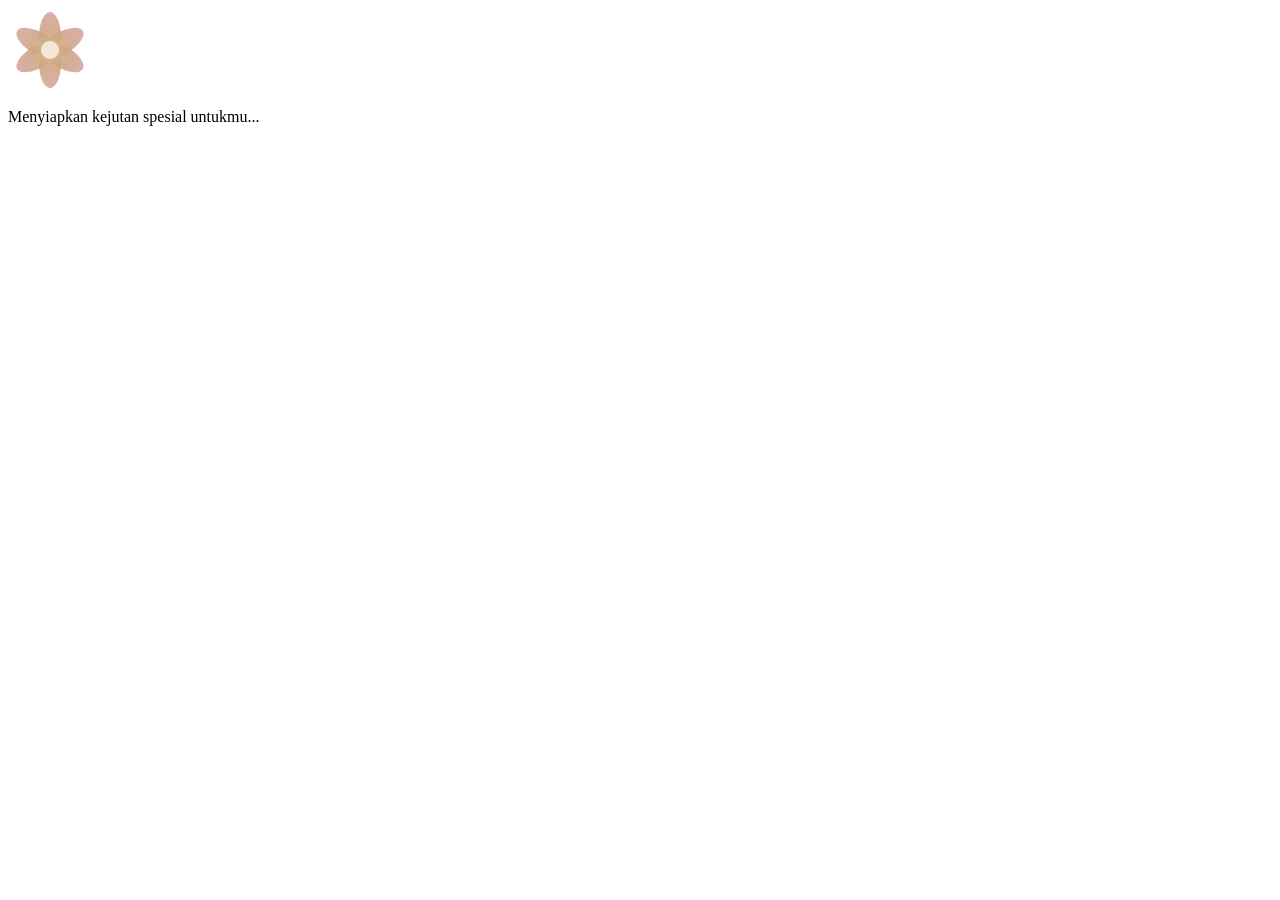
==== index.html @ d64e865a "first commit" ====
<!DOCTYPE html>
<html lang="id">
<head>
<meta charset="UTF-8" />
<meta name="viewport" content="width=device-width, initial-scale=1.0, maximum-scale=1" />
<title>Kejutan Ulang Tahun</title>

<!-- Tailwind via CDN -->
<script src="https://cdn.tailwindcss.com"></script>
<script>
  tailwind.config = {
    theme: {
      extend: {
        colors: {
          bgdark: '#241D18',
          carddark: '#332A23',
          cream: '#F3E8D8',
          rose: '#D6A6A0',
          sage: '#A9B99A',
          gold: '#C9A66B'
        },
        fontFamily: {
          display: ['"Cormorant Garamond"', 'serif'],
          body: ['"Nunito"', 'sans-serif']
        }
      }
    }
  }
</script>

<link rel="preconnect" href="https://fonts.googleapis.com">
<link href="https://fonts.googleapis.com/css2?family=Cormorant+Garamond:wght@500;600;700&family=Nunito:wght@400;600;700&family=Caveat:wght@400;500;600&display=swap" rel="stylesheet">

<link rel="stylesheet" href="style.css" />
</head>

<body class="bg-bgdark text-cream font-body min-h-screen overflow-x-hidden">

  <!-- ========== 1. LOADING SCREEN ========== -->
  <section id="loading-screen" class="fixed inset-0 z-50 flex flex-col items-center justify-center bg-bgdark">
    <div class="flower-loader">
      <span class="petal"></span>
      <span class="petal"></span>
      <span class="petal"></span>
      <span class="petal"></span>
      <span class="petal"></span>
      <span class="petal"></span>
      <span class="flower-center"></span>
    </div>
    <p class="mt-8 font-display italic text-lg sm:text-xl text-cream/80 tracking-wide fade-text">
      Menyiapkan kejutan spesial untukmu...
    </p>
  </section>

  <!-- ========== 2. HALAMAN PASSWORD ========== -->
  <section id="password-page" class="hidden-section fixed inset-0 z-40 flex items-center justify-center px-6">
    <div class="w-full max-w-sm bg-carddark border border-gold/30 rounded-3xl shadow-2xl px-7 py-10 sm:px-10 sm:py-12 text-center" id="password-card">
      <div class="mx-auto mb-5 w-12 h-12 flex items-center justify-center">
        <svg viewBox="0 0 48 48" class="w-10 h-10 text-rose" fill="none" stroke="currentColor" stroke-width="1.5">
          <path d="M24 4c-8 6-8 14 0 20 8-6 8-14 0-20Z" fill="currentColor" opacity="0.25"/>
          <path d="M24 24v20" stroke-linecap="round"/>
          <path d="M24 24c-6-4-14-2-16 4 6 4 12 2 16-4Z" fill="currentColor" opacity="0.35"/>
          <path d="M24 24c6-4 14-2 16 4-6 4-12 2-16-4Z" fill="currentColor" opacity="0.35"/>
        </svg>
      </div>

      <h1 class="font-display text-2xl sm:text-3xl font-semibold text-cream mb-2">Ada Sesuatu di Sini</h1>
      <p class="text-sm text-cream/60 mb-8">Masukkan kata kunci untuk membuka kejutannya</p>

      <form id="password-form" class="pin-container" autocomplete="off">
        <!-- Indikator PIN -->
        <div class="pin-display" dir="ltr">
          <div class="pin-dot"></div>
          <div class="pin-dot"></div>
          <div class="pin-dot"></div>
          <div class="pin-dot"></div>
          <div class="pin-dot"></div>
          <div class="pin-dot"></div>
        </div>

        <!-- Numpad Kustom -->
        <div class="numpad-grid">
          <button type="button" class="numpad-btn" data-val="1">1</button>
          <button type="button" class="numpad-btn" data-val="2">2</button>
          <button type="button" class="numpad-btn" data-val="3">3</button>
          <button type="button" class="numpad-btn" data-val="4">4</button>
          <button type="button" class="numpad-btn" data-val="5">5</button>
          <button type="button" class="numpad-btn" data-val="6">6</button>
          <button type="button" class="numpad-btn" data-val="7">7</button>
          <button type="button" class="numpad-btn" data-val="8">8</button>
          <button type="button" class="numpad-btn" data-val="9">9</button>
          <div class="numpad-cell-empty" aria-hidden="true"></div>
          <button type="button" class="numpad-btn" data-val="0">0</button>
          <button type="button" class="numpad-btn action-btn" id="btn-backspace" aria-label="Hapus angka">
            <!-- Ikon Backspace sederhana -->
            <svg width="22" height="22" viewBox="0 0 24 24" fill="none" stroke="currentColor" stroke-width="2" stroke-linecap="round" stroke-linejoin="round">
              <path d="M21 4H8l-7 8 7 8h13a2 2 0 0 0 2-2V6a2 2 0 0 0-2-2z"></path>
              <line x1="18" y1="9" x2="12" y2="15"></line>
              <line x1="12" y1="9" x2="18" y2="15"></line>
            </svg>
          </button>
        </div>

        <button type="submit" class="pin-submit-btn">
          Buka
        </button>
      </form>

      <p id="password-error" class="mt-4 text-sm text-rose/80 opacity-0 transition-opacity duration-200">
        Kata kunci belum tepat, coba lagi ya.
      </p>
    </div>
  </section>

  <!-- ========== 3. HALAMAN UTAMA (MAIN MENU) ========== -->
  <section id="main-page" class="hidden-section fixed inset-0 z-30 flex items-center justify-center px-6">
    <div class="w-full max-w-md bg-carddark border border-gold/30 rounded-3xl shadow-2xl px-6 py-10 sm:px-10 sm:py-12 text-center">
      <p class="uppercase tracking-[0.3em] text-xs text-sage/70 mb-2">Selamat Datang</p>
      <h1 class="font-display text-3xl sm:text-4xl font-semibold text-cream mb-1">Untukmu, Hari Ini</h1>
      <div class="w-16 h-px bg-gold/40 mx-auto my-6"></div>

      <div class="grid grid-cols-3 gap-3 sm:gap-5">

        <button data-menu="kalender" class="menu-icon group">
          <span class="menu-icon-circle">
            <svg viewBox="0 0 24 24" class="w-6 h-6 sm:w-7 sm:h-7" fill="none" stroke="currentColor" stroke-width="1.6">
              <rect x="3.5" y="5" width="17" height="15" rx="2.5"/>
              <path d="M3.5 9.5h17" stroke-linecap="round"/>
              <path d="M8 3v3M16 3v3" stroke-linecap="round"/>
            </svg>
          </span>
          <span class="menu-label">Kalender</span>
        </button>

        <button data-menu="galeri" class="menu-icon group">
          <span class="menu-icon-circle">
            <svg viewBox="0 0 24 24" class="w-6 h-6 sm:w-7 sm:h-7" fill="none" stroke="currentColor" stroke-width="1.6">
              <rect x="3.5" y="4.5" width="17" height="15" rx="2.5"/>
              <circle cx="9" cy="10" r="1.8"/>
              <path d="M4 17l5-5 4 4 3-3 4 4" stroke-linecap="round" stroke-linejoin="round"/>
            </svg>
          </span>
          <span class="menu-label">Galeri</span>
        </button>

        <button data-menu="pesan" class="menu-icon group">
          <span class="menu-icon-circle">
            <svg viewBox="0 0 24 24" class="w-6 h-6 sm:w-7 sm:h-7" fill="none" stroke="currentColor" stroke-width="1.6">
              <path d="M4 6.5h16v10.5a1 1 0 0 1-1 1H8l-4 3.5V6.5Z" stroke-linejoin="round"/>
              <path d="M7.5 10.5h9M7.5 13.5h6" stroke-linecap="round"/>
            </svg>
          </span>
          <span class="menu-label">Pesan</span>
        </button>

      </div>
    </div>
  </section>

  <!-- ========== 4. SECTION CAKE (KALENDER: KUE & WISHES) ========== -->
  <section id="section-cake" class="hidden-section fixed inset-0 z-40 flex flex-col items-center justify-center px-6 cake-stage-bg overflow-hidden">

    <!-- Overlay gelap saat hold (dikontrol JS via --dim-opacity) -->
    <div id="cake-dim-overlay"></div>

    <button id="back-to-menu-btn" class="back-btn" type="button" aria-label="Kembali ke menu">
      <svg viewBox="0 0 24 24" class="w-5 h-5" fill="none" stroke="currentColor" stroke-width="2">
        <path d="M15 18l-6-6 6-6" stroke-linecap="round" stroke-linejoin="round"/>
      </svg>
      <span>Kembali</span>
    </button>

    <!-- Lapisan kelopak bunga full-screen (dipakai ulang untuk efek wish) -->
    <div id="petals-layer" class="petals-layer" aria-hidden="true"></div>

    <!-- Panggung kue + lilin (jadi target tekan-tahan) -->
    <div class="cake-stage" id="hold-target">
      <img id="cake-img" src="kue.png" alt="Kue ulang tahun" class="cake-image" />
      <div id="cake-fallback" class="cake-fallback hidden-section" aria-hidden="true">🎂</div>

      <div class="candle-wrap">
        <div id="candle-flame" class="candle-flame"></div>
        <svg id="hold-ring" class="hold-ring" viewBox="0 0 64 64" aria-hidden="true">
          <circle class="hold-ring-track" cx="32" cy="32" r="27" />
          <circle id="hold-ring-progress" class="hold-ring-progress" cx="32" cy="32" r="27" />
        </svg>
      </div>
    </div>

    <!-- Prompt tekan & tahan / status gagal -->
    <p id="hold-hint" class="hold-hint hidden-section">👆 Tekan &amp; tahan lilinnya sampai padam</p>

  </section>

  <!-- ========== 4b. SECTION BLOWN (TEKS SETELAH LILIN PADAM) ========== -->
  <section id="section-blown" class="hidden-section fixed inset-0 z-40 flex flex-col items-center justify-center blown-bg">
    <p id="blown-text-screen" class="blown-text-screen">Yeyyy apinya padam! 🎉</p>
  </section>

  <!-- ========== 4c. SECTION WISH (PILIH PERMOHONAN) ========== -->
  <section id="section-wish" class="hidden-section fixed inset-0 z-40 wish-bg overflow-y-auto" style="position:relative">

    <button id="wish-back-btn" class="back-btn" type="button" aria-label="Kembali ke menu">
      <svg viewBox="0 0 24 24" class="w-5 h-5" fill="none" stroke="currentColor" stroke-width="2">
        <path d="M15 18l-6-6 6-6" stroke-linecap="round" stroke-linejoin="round"/>
      </svg>
      <span>Kembali</span>
    </button>

    <div class="wish-page-inner">
      <p class="wishes-eyebrow">Satu Permohonan</p>
      <h2 class="wishes-heading">Sekarang... pilih satu wish untuk tahun barumu.</h2>
      <div id="wishes-container" class="wish-tag-grid"></div>
    </div>

    <!-- Popup konfirmasi setelah wish dipilih -->
    <div id="wish-popup" class="wish-popup hidden-section">
      <p class="wish-popup-text">Wish diterima. Semoga pelan-pelan jadi nyata.</p>
    </div>
  </section>

  <!-- ========== 5. SECTION GALLERY (GALERI LOVE) ========== -->
  <section id="section-gallery" class="hidden-section fixed inset-0 z-40 gallery-bg overflow-hidden">

    <button id="gallery-back-btn" class="back-btn" type="button" aria-label="Kembali ke menu">
      <svg viewBox="0 0 24 24" class="w-5 h-5" fill="none" stroke="currentColor" stroke-width="2">
        <path d="M15 18l-6-6 6-6" stroke-linecap="round" stroke-linejoin="round"/>
      </svg>
      <span>Kembali</span>
    </button>

    <!-- Arena absolut tempat foto-foto bergerak membentuk hati -->
    <div id="gallery-heart-arena" class="gallery-heart-arena" aria-label="Galeri foto berbentuk hati"></div>

    <!-- Tipografi di bawah formasi hati -->
    <div id="gallery-caption" class="gallery-caption hidden-section">
      <p class="gallery-caption-eyebrow">Happy Birthday</p>
      <h2 class="gallery-caption-heading">Kamu.</h2>
      <p class="gallery-caption-sub">Hari ini kamu wajib dirayakan.</p>
    </div>

    <!-- Tombol ke Fase 4 (Pesan) -->
    <button id="gallery-letter-btn" class="gallery-letter-btn hidden-section" type="button">
      Ada satu surat buat kamu
      <svg viewBox="0 0 20 20" class="w-4 h-4 inline-block ml-1" fill="none" stroke="currentColor" stroke-width="2">
        <path d="M4 10h12M11 5l5 5-5 5" stroke-linecap="round" stroke-linejoin="round"/>
      </svg>
    </button>

  </section>

  <!-- ========== LIGHTBOX ========== -->
  <div id="lightbox" class="lightbox hidden-section" role="dialog" aria-modal="true" aria-label="Tampilan foto besar">
    <button id="lightbox-close" class="lightbox-close" type="button" aria-label="Tutup">
      <svg viewBox="0 0 24 24" class="w-6 h-6" fill="none" stroke="currentColor" stroke-width="2">
        <path d="M18 6L6 18M6 6l12 12" stroke-linecap="round"/>
      </svg>
    </button>
    <div class="lightbox-backdrop" id="lightbox-backdrop"></div>
    <img id="lightbox-img" class="lightbox-img" src="" alt="Foto diperbesar" />
  </div>

  <!-- ========== 6. SECTION MESSAGE (SURAT & PENUTUP) ========== -->
  <section id="section-message" class="hidden-section fixed inset-0 z-40 msg-bg overflow-y-auto">

    <button id="msg-back-btn" class="back-btn" type="button" aria-label="Kembali ke menu">
      <svg viewBox="0 0 24 24" class="w-5 h-5" fill="none" stroke="currentColor" stroke-width="2">
        <path d="M15 18l-6-6 6-6" stroke-linecap="round" stroke-linejoin="round"/>
      </svg>
      <span>Kembali</span>
    </button>

    <div class="msg-wrapper">

      <!-- Eyebrow label -->
      <p class="msg-eyebrow">Surat Kecil</p>

      <!-- Kertas surat vintage -->
      <article class="letter-paper" aria-label="Isi surat">
        <p class="letter-line">Hari ini mungkin cuma satu tanggal di kalender, tapi buat orang-orang yang sayang sama kamu, hari ini tetap punya arti.</p>

        <p class="letter-line">Kamu tumbuh jadi versi dirimu yang lebih kuat dari yang kamu sadari. Tiap kali kamu memilih untuk terus maju meskipun berat, itu bukan hal kecil — itu luar biasa.</p>

        <p class="letter-line">Semoga tahun ini kamu lebih sering ketawa, lebih jarang merasa sendirian, dan lebih banyak ketemu hal-hal baik yang selama ini kamu tunggu.</p>

        <p class="letter-line">Semoga kamu selalu punya alasan untuk tersenyum, bahkan di hari-hari yang terasa biasa saja. Dan kalau nggak ada alasannya — semoga kamu ingat bahwa kehadiranmu sendiri sudah cukup jadi alasannya.</p>

        <p class="letter-line">Terima kasih sudah tetap jadi kamu.</p>

        <p class="letter-sign">— Aku</p>
      </article>

      <!-- Kartu penutup dark -->
      <div class="closing-card">
        <p class="closing-card-eyebrow">Untuk Kamu</p>
        <h2 class="closing-card-heading">Happy Birthday, Kamu</h2>
        <p class="closing-card-from">dari Aku</p>
        <div class="closing-card-divider"></div>
        <p class="closing-card-body">Semoga wish yang kamu pilih tadi benar-benar menemukan jalannya tahun ini.</p>
        <!-- Dekorasi sudut -->
        <span class="closing-card-deco closing-card-deco--tl" aria-hidden="true"></span>
        <span class="closing-card-deco closing-card-deco--br" aria-hidden="true"></span>
      </div>

      <!-- Tombol buka bunga -->
      <button id="open-flower-btn" class="open-flower-btn" type="button">
        Buka bunga penutup 🌷
      </button>

      <!-- Tombol ulangi dari awal -->
      <button id="restart-btn" class="restart-btn" type="button">
        Ulangi dari Awal
      </button>

    </div>
  </section>

  <!-- ========== 7. MODAL BUKET BUNGA ========== -->
  <div id="flower-modal" class="flower-modal hidden-section" role="dialog" aria-modal="true" aria-label="Buket bunga penutup">
    <div class="flower-modal-backdrop" id="flower-modal-backdrop"></div>

    <div class="flower-modal-content">
      <!-- Buket bunga (placeholder — ganti src dengan gambar buket nyata) -->
      <div class="flower-bouquet-wrap">
        <img
          id="flower-img"
          src="buket.png"
          alt="Buket bunga"
          class="flower-bouquet-img"
          onerror="this.style.display='none';document.getElementById('flower-emoji').style.display='block'"
        />
        <div id="flower-emoji" class="flower-bouquet-emoji" style="display:none" aria-hidden="true">💐</div>
      </div>

      <!-- Card deskripsi bunga -->
      <div class="flower-info-card">
        <p class="flower-info-eyebrow">Persahabatan</p>
        <h3 class="flower-info-heading">Sunshine Friend untuk Kamu</h3>
        <p class="flower-info-desc">Bunga kecil penutup buat yang ulang tahun hari ini.</p>

        <div class="flower-tags">
          <span class="flower-tag"><strong>Sunflower</strong> · Loyalty</span>
          <span class="flower-tag"><strong>Yellow rose</strong> · Friendship</span>
          <span class="flower-tag"><strong>White daisy</strong> · Loyal love</span>
        </div>

        <p class="flower-tap-hint">Ketuk buketnya pelan-pelan ♡</p>
      </div>

      <!-- Tombol kembali ke surat / ulangi -->
      <div class="flower-modal-actions">
        <button id="flower-back-btn" class="flower-back-btn" type="button">
          Kembali ke surat
        </button>
        <button id="flower-restart-btn" class="flower-restart-btn" type="button">
          Ulangi dari Awal
        </button>
      </div>
    </div>
  </div>

  <!-- Overlay transisi antar scene (hitam fade in/out) -->
  <div id="scene-transition"></div>

  <script src="script.js"></script>
</body>
</html>
---- style.css ----
/* ==========================================================
   RESET / BASE
   ========================================================== */
* {
  box-sizing: border-box;
}

body {
  -webkit-tap-highlight-color: transparent;
}

/* Sembunyikan sesi non-aktif tanpa flash of unstyled content.
   Class ini dikontrol lewat JS: tambah/hapus 'hidden-section' */
.hidden-section {
  display: none !important;
}

/* Kelas bantu untuk transisi fade-in halus saat sesi dimunculkan */
.fade-in {
  animation: fadeIn 0.6s cubic-bezier(0.34, 1.56, 0.64, 1) forwards;
}

@keyframes fadeIn {
  from { opacity: 0; transform: translateY(12px) scale(0.98); }
  to   { opacity: 1; transform: translateY(0) scale(1); }
}

/* Transisi masuk section: spring overshoot */
.section-enter {
  animation: sectionEnter 0.55s cubic-bezier(0.34, 1.56, 0.64, 1) both;
}

@keyframes sectionEnter {
  from { opacity: 0; transform: scale(0.97) translateY(10px); }
  to   { opacity: 1; transform: scale(1) translateY(0); }
}

/* ==========================================================
   1. LOADING SCREEN — FLOWER SPINNER
   ========================================================== */
.flower-loader {
  position: relative;
  width: 84px;
  height: 84px;
  animation: spin 3s linear infinite;
}

.flower-loader .petal {
  position: absolute;
  top: 50%;
  left: 50%;
  width: 22px;
  height: 38px;
  background: linear-gradient(180deg, #D6A6A0 0%, #C9A66B 100%);
  border-radius: 50% 50% 50% 50% / 65% 65% 35% 35%;
  transform-origin: 50% 100%;
  opacity: 0.9;
  /* Each petal gets its own organic pulse — stagger applied per nth-child */
  animation: petalPulse 1.8s ease-in-out infinite;
}

/* Stagger delays: 80ms apart → flower feels alive, not mechanical */
.flower-loader .petal:nth-child(1) { transform: translate(-50%, -100%) rotate(0deg);   animation-delay: 0ms; }
.flower-loader .petal:nth-child(2) { transform: translate(-50%, -100%) rotate(60deg);  animation-delay: 80ms; }
.flower-loader .petal:nth-child(3) { transform: translate(-50%, -100%) rotate(120deg); animation-delay: 160ms; }
.flower-loader .petal:nth-child(4) { transform: translate(-50%, -100%) rotate(180deg); animation-delay: 240ms; }
.flower-loader .petal:nth-child(5) { transform: translate(-50%, -100%) rotate(240deg); animation-delay: 320ms; }
.flower-loader .petal:nth-child(6) { transform: translate(-50%, -100%) rotate(300deg); animation-delay: 400ms; }

/* Subtle scale + opacity pulse per petal — organic, not synchronised */
@keyframes petalPulse {
  0%, 100% { opacity: 0.65; filter: brightness(0.9); }
  50%       { opacity: 1;    filter: brightness(1.15); }
}

.flower-loader .flower-center {
  position: absolute;
  top: 50%;
  left: 50%;
  width: 18px;
  height: 18px;
  background: #F3E8D8;
  border-radius: 50%;
  transform: translate(-50%, -50%);
  box-shadow: 0 0 12px rgba(243, 232, 216, 0.5);
}

@keyframes spin {
  from { transform: rotate(0deg); }
  to   { transform: rotate(360deg); }
}

.fade-text {
  animation: breatheText 2s ease-in-out infinite;
}

@keyframes breatheText {
  0%, 100% { opacity: 0.6; }
  50%       { opacity: 1;   }
}

/* ==========================================================
   2. HALAMAN PASSWORD
   ========================================================== */

/* Background gradasi tema — konsisten dengan gallery/wish/message,
   supaya halaman password tidak terasa terpisah dari halaman lain */
#password-page {
  background: radial-gradient(ellipse at 50% 38%, #3a1f2a 0%, #1a0d14 50%, #0E0A08 100%);
}

/* Card password — glass gelap, serasi dengan gradasi di belakangnya */
#password-card {
  background: linear-gradient(160deg, rgba(58, 31, 42, 0.55) 0%, rgba(26, 13, 20, 0.7) 100%);
  backdrop-filter: blur(16px);
  -webkit-backdrop-filter: blur(16px);
  box-shadow:
    0 2px 8px rgba(0, 0, 0, 0.55),
    0 12px 40px rgba(0, 0, 0, 0.5),
    0 0 0 1px rgba(214, 166, 160, 0.14),
    inset 0 1px 0 rgba(255, 255, 255, 0.05);
  transition: box-shadow 0.3s cubic-bezier(0.65, 0, 0.35, 1);
  /* Padding fluid: tetap lega di layar sempit, tidak berlebihan di layar lebar */
  padding: clamp(1.75rem, 6vw, 3rem) clamp(1.25rem, 5vw, 2.5rem);
  /* Card entrance: scale+fade spring */
  animation: cardEntrance 0.55s cubic-bezier(0.34, 1.56, 0.64, 1) both;
}

@keyframes cardEntrance {
  from { opacity: 0; transform: scale(0.95) translateY(6px); }
  to   { opacity: 1; transform: scale(1)    translateY(0); }
}

/* Shake — 400ms, physically snappy easing */
#password-card.shake {
  animation: shake 0.4s cubic-bezier(0.36, 0.07, 0.19, 0.97) both;
}

@keyframes shake {
  0%        { transform: translateX(0); }
  15%       { transform: translateX(-9px); }
  30%       { transform: translateX(8px); }
  45%       { transform: translateX(-7px); }
  60%       { transform: translateX(6px); }
  75%       { transform: translateX(-4px); }
  90%       { transform: translateX(3px); }
  100%      { transform: translateX(0); }
}

/* Error glow ring on the card — fades out after shake */
#password-card.shake-error {
  box-shadow:
    0 2px 8px rgba(0, 0, 0, 0.55),
    0 12px 40px rgba(0, 0, 0, 0.5),
    0 0 0 2px rgba(214, 100, 100, 0.55),
    0 0 24px 4px rgba(214, 100, 100, 0.2),
    inset 0 1px 0 rgba(255, 255, 255, 0.05);
}

#password-error.show {
  opacity: 1;
}

/* Hapus highlight default di mobile */
button {
  outline: none;
}

/* ==========================================================
   2c. NUMPAD KUSTOM & INDIKATOR PIN
   ========================================================== */

/* Bungkus utama form: dot indikator di atas, numpad di bawah, lalu tombol submit.
   Ini yang memperbaiki bug lama — sebelumnya container ini "flex" (row) sehingga
   dot indikator dan numpad berjejer ke samping, bukan bertumpuk. */
.pin-container {
  display: flex;
  flex-direction: column;
  align-items: center;
  gap: clamp(1.5rem, 6vw, 2.25rem);
  width: 100%;
}

/* Indikator titik PIN */
.pin-display {
  display: flex;
  justify-content: center;
  align-items: center;
  gap: clamp(0.5rem, 2.5vw, 0.75rem);
  width: 100%;
}

.pin-dot {
  width: clamp(11px, 3.2vw, 14px);
  height: clamp(11px, 3.2vw, 14px);
  border: 1.5px solid rgba(214, 166, 160, 0.55);
  border-radius: 50%;
  background-color: rgba(214, 166, 160, 0.08);
  transition: all 0.2s cubic-bezier(0.34, 1.56, 0.64, 1);
}

/* Indikator Lingkaran (Terisi) — gradasi rose → gold, konsisten dengan aksen situs */
.pin-dot.filled {
  background: linear-gradient(135deg, #D6A6A0 0%, #C9A66B 100%);
  border-color: #D6A6A0;
  box-shadow: 0 0 10px 1px rgba(214, 166, 160, 0.5);
  transform: scale(1.15);
}

/* Grid numpad — lebar fluid, tidak pernah lebih lebar dari card, tidak pernah kepotong */
.numpad-grid {
  display: grid;
  grid-template-columns: repeat(3, 1fr);
  gap: clamp(0.65rem, 3vw, 1rem);
  width: min(100%, 300px);
  margin: 0 auto;
}

/* Tombol numpad — glass gelap serasi tema, bukan lagi kotak putih/pink */
.numpad-btn {
  aspect-ratio: 1 / 1;
  width: 100%;
  display: flex;
  justify-content: center;
  align-items: center;
  background: linear-gradient(150deg, rgba(255, 255, 255, 0.06) 0%, rgba(255, 255, 255, 0.02) 100%),
              rgba(20, 12, 16, 0.35);
  border: 1.5px solid rgba(214, 166, 160, 0.25);
  border-radius: 1rem;
  color: #F3E8D8;
  font-family: 'Nunito', sans-serif;
  font-size: clamp(1.1rem, 4.5vw, 1.35rem);
  font-weight: 600;
  cursor: pointer;
  -webkit-tap-highlight-color: transparent;
  transition:
    background 0.15s ease,
    border-color 0.15s ease,
    box-shadow 0.15s ease,
    transform 0.12s ease;
}

.numpad-btn:hover,
.numpad-btn:focus-visible {
  border-color: rgba(214, 166, 160, 0.6);
  box-shadow: 0 0 0 3px rgba(214, 166, 160, 0.12);
}

.numpad-btn:focus-visible {
  outline: none;
}

/* Efek tekan pada tombol */
.numpad-btn:active {
  background: linear-gradient(150deg, rgba(214, 166, 160, 0.22) 0%, rgba(214, 166, 160, 0.1) 100%);
  border-color: #D6A6A0;
  transform: scale(0.94);
  transition-duration: 0.08s;
}

.action-btn {
  color: #D6A6A0;
}

/* Sel kosong di grid (kiri tombol 0) — tidak perlu style, hanya menjaga posisi grid */
.numpad-cell-empty {
  aspect-ratio: 1 / 1;
}

/* Tombol submit "Buka" — dipisah dari markup form supaya bebas dari sisa util Tailwind lama */
.pin-submit-btn {
  width: 100%;
  background: linear-gradient(135deg, #D6A6A0 0%, #C9A66B 100%);
  color: #241D18;
  font-family: 'Nunito', sans-serif;
  font-weight: 700;
  font-size: 0.95rem;
  border: none;
  border-radius: 0.9rem;
  padding: 0.85rem 1rem;
  cursor: pointer;
  box-shadow: 0 8px 24px rgba(214, 166, 160, 0.25);
  transition: transform 0.15s cubic-bezier(0.34, 1.56, 0.64, 1), box-shadow 0.15s ease, opacity 0.15s ease;
}

.pin-submit-btn:hover,
.pin-submit-btn:focus-visible {
  transform: translateY(-1px);
  box-shadow: 0 10px 28px rgba(214, 166, 160, 0.35);
}

.pin-submit-btn:active {
  transform: scale(0.98);
  transition-duration: 0.08s;
}

.pin-submit-btn:focus-visible {
  outline: 2px solid #D6A6A0;
  outline-offset: 3px;
}

/* Layar sangat sempit (HP kecil, ~320-360px) — rapatkan sedikit tanpa memotong apa pun */
@media (max-width: 360px) {
  .numpad-grid {
    gap: 0.5rem;
  }
  .pin-container {
    gap: 1.25rem;
  }
}

/* ==========================================================
   3. HALAMAN UTAMA — MENU IKON
   ========================================================== */

/* Main menu card depth */
#main-page > div {
  backdrop-filter: blur(10px);
  -webkit-backdrop-filter: blur(10px);
  box-shadow:
    0 2px 8px rgba(0, 0, 0, 0.5),
    0 16px 48px rgba(0, 0, 0, 0.4),
    0 0 0 1px rgba(201, 166, 107, 0.1),
    inset 0 1px 0 rgba(255, 255, 255, 0.05);
}

.menu-icon {
  display: flex;
  flex-direction: column;
  align-items: center;
  gap: 0.5rem;
  background: transparent;
  border: none;
  cursor: pointer;
  padding: 0.5rem 0.25rem;
  color: #F3E8D8;
  font-family: inherit;
}

.menu-icon-circle {
  width: 56px;
  height: 56px;
  display: flex;
  align-items: center;
  justify-content: center;
  border-radius: 9999px;
  background: rgba(169, 185, 154, 0.12);
  border: 1px solid rgba(201, 166, 107, 0.35);
  color: #A9B99A;
  transition:
    transform 0.22s cubic-bezier(0.34, 1.56, 0.64, 1),
    background 0.18s cubic-bezier(0.65, 0, 0.35, 1),
    border-color 0.18s cubic-bezier(0.65, 0, 0.35, 1),
    color 0.18s cubic-bezier(0.65, 0, 0.35, 1),
    box-shadow 0.22s cubic-bezier(0.65, 0, 0.35, 1);
  /* Entrance: start hidden — stagger applied via nth-child below */
  opacity: 0;
  transform: translateY(10px) scale(0.88);
}

/* Staggered entrance for each icon — 100ms apart */
.menu-icon:nth-child(1) .menu-icon-circle { animation: menuIconIn 0.5s cubic-bezier(0.34, 1.56, 0.64, 1) 0.05s both; }
.menu-icon:nth-child(2) .menu-icon-circle { animation: menuIconIn 0.5s cubic-bezier(0.34, 1.56, 0.64, 1) 0.15s both; }
.menu-icon:nth-child(3) .menu-icon-circle { animation: menuIconIn 0.5s cubic-bezier(0.34, 1.56, 0.64, 1) 0.25s both; }

.menu-icon:nth-child(1) .menu-label { animation: menuLabelIn 0.4s cubic-bezier(0.34, 1.56, 0.64, 1) 0.12s both; }
.menu-icon:nth-child(2) .menu-label { animation: menuLabelIn 0.4s cubic-bezier(0.34, 1.56, 0.64, 1) 0.22s both; }
.menu-icon:nth-child(3) .menu-label { animation: menuLabelIn 0.4s cubic-bezier(0.34, 1.56, 0.64, 1) 0.32s both; }

@keyframes menuIconIn {
  from { opacity: 0; transform: translateY(10px) scale(0.88); }
  to   { opacity: 1; transform: translateY(0)    scale(1); }
}

@keyframes menuLabelIn {
  from { opacity: 0; transform: translateY(5px); }
  to   { opacity: 1; transform: translateY(0); }
}

@media (min-width: 640px) {
  .menu-icon-circle {
    width: 64px;
    height: 64px;
  }
}

.menu-icon:hover .menu-icon-circle,
.menu-icon:focus-visible .menu-icon-circle {
  background: rgba(214, 166, 160, 0.18);
  border-color: #D6A6A0;
  color: #D6A6A0;
  /* Scale up + subtle clockwise tilt + glow ring */
  transform: translateY(-3px) scale(1.06) rotate(3deg);
  box-shadow:
    0 0 0 4px rgba(214, 166, 160, 0.18),
    0 0 16px 2px rgba(214, 166, 160, 0.18),
    0 6px 14px rgba(0, 0, 0, 0.25);
}

.menu-icon:active .menu-icon-circle {
  transform: translateY(0) scale(0.94) rotate(-1deg);
  transition-duration: 0.08s;
}

.menu-label {
  font-size: 0.75rem;
  letter-spacing: 0.02em;
  color: rgba(243, 232, 216, 0.75);
  /* Hidden until stagger animation fires */
  opacity: 0;
}

.menu-icon:focus-visible {
  outline: 2px solid #D6A6A0;
  outline-offset: 4px;
  border-radius: 12px;
}

/* ==========================================================
   4. SECTION CAKE — STAGE, LILIN, WISHES
   ========================================================== */
.cake-stage-bg {
  background-color: rgba(8, 6, 5, 0.97);
  transition: background-color 1.4s cubic-bezier(0.65, 0, 0.35, 1);
  position: relative;
}

/* State "terang" — dipicu class .lit di #section-cake, tetap dalam
   palet tema (amber gelap), bukan putih polos, biar gak pecah identitas visual */
.cake-stage-bg.lit {
  background-color: #4A3524;
}

.back-btn {
  position: absolute;
  top: 1.25rem;
  left: 1.25rem;
  display: flex;
  align-items: center;
  gap: 0.35rem;
  background: rgba(51, 42, 35, 0.6);
  border: 1px solid rgba(201, 166, 107, 0.3);
  color: #F3E8D8;
  font-size: 0.8rem;
  padding: 0.45rem 0.9rem;
  border-radius: 9999px;
  cursor: pointer;
  transition:
    background 0.18s cubic-bezier(0.65, 0, 0.35, 1),
    border-color 0.18s cubic-bezier(0.65, 0, 0.35, 1),
    transform 0.18s cubic-bezier(0.34, 1.56, 0.64, 1),
    box-shadow 0.18s cubic-bezier(0.65, 0, 0.35, 1);
}

.back-btn:hover,
.back-btn:focus-visible {
  background: rgba(51, 42, 35, 0.9);
  border-color: #D6A6A0;
  transform: scale(1.04);
  box-shadow: 0 0 0 3px rgba(214, 166, 160, 0.15);
}

.back-btn:active {
  transform: scale(0.97);
  transition-duration: 0.08s;
}

.cake-stage {
  position: relative;
  width: min(70vw, 220px);
  aspect-ratio: 1 / 1;
  display: flex;
  align-items: center;
  justify-content: center;
  margin-bottom: 2rem;
}

.cake-image {
  width: 100%;
  height: 100%;
  object-fit: contain;
  filter: brightness(0.55);
  transition: filter 1.4s ease;
}

.cake-stage-bg.lit .cake-image {
  filter: brightness(1);
}

.cake-fallback {
  font-size: 5rem;
  line-height: 1;
  filter: brightness(0.55);
  transition: filter 1.4s ease;
}

.cake-stage-bg.lit .cake-fallback {
  filter: brightness(1);
}

/* Lilin menyala — dibuat CSS murni, gak bergantung ke aset gambar.
   Diposisikan center di dalam .candle-wrap, sejajar dengan hold-ring. */
.candle-flame {
  position: absolute;
  top: 50%;
  left: 50%;
  width: 12px;
  height: 22px;
  /* Perbaikan: Set origin ke bawah agar api tidak membesar dari tengah */
  transform-origin: 50% 90%; 
  transform: translate(-50%, -50%) scale(0.6);
  background: radial-gradient(circle at 50% 30%, #FFE9B0 0%, #F3A93E 45%, #C9A66B 100%);
  border-radius: 50% 50% 50% 50% / 65% 65% 35% 35%;
  opacity: 0;
  transition: opacity 0.5s ease, transform 0.5s ease;
  box-shadow: 0 0 14px 4px rgba(243, 169, 62, 0.55);
  z-index: 1;
}

.candle-flame.visible {
  opacity: 1;
  transform: translate(-50%, -50%) scale(1);
  /* Perbaikan: Durasi dibuat sedikit lebih tidak beraturan */
  animation: flicker 1.4s ease-in-out infinite alternate;
}

@keyframes flicker {
  0%   { transform: translate(-50%, -50%) scale(1, 1) skewX(0deg) rotate(0deg); opacity: 1; }
  25%  { transform: translate(-50%, -50%) scale(0.95, 1.1) skewX(-2deg) rotate(-1deg); opacity: 0.9; box-shadow: 0 0 16px 5px rgba(243, 169, 62, 0.6); }
  50%  { transform: translate(-50%, -50%) scale(1.05, 0.95) skewX(3deg) rotate(1deg); opacity: 1; box-shadow: 0 0 12px 3px rgba(243, 169, 62, 0.5); }
  75%  { transform: translate(-50%, -50%) scale(0.98, 1.08) skewX(-1deg) rotate(2deg); opacity: 0.85; box-shadow: 0 0 18px 6px rgba(243, 169, 62, 0.65); }
  100% { transform: translate(-50%, -50%) scale(1, 1) skewX(1deg) rotate(-1deg); opacity: 1; box-shadow: 0 0 14px 4px rgba(243, 169, 62, 0.55); }
}

/* Api saat ditiup — condong ke kanan, meregang, makin transparan */
.candle-flame.blowing {
  animation: blowFlame 0.18s ease-out forwards !important;
  transform-origin: bottom center;
}

@keyframes blowFlame {
  0%   { transform: translate(-50%, -50%) scale(1, 1) skewX(0deg); opacity: 1; }
  40%  { transform: translate(-40%, -55%) scale(1.5, 0.7) skewX(-18deg); opacity: 0.85; }
  70%  { transform: translate(-35%, -60%) scale(1.9, 0.45) skewX(-28deg); opacity: 0.6; }
  100% { transform: translate(-30%, -65%) scale(2.2, 0.25) skewX(-35deg); opacity: 0.35; }
}

/* Api padam — shrink dan hilang */
.candle-flame.extinguishing {
  animation: extinguish 0.45s ease-out forwards !important;
}

@keyframes extinguish {
  0%   { transform: translate(-50%, -50%) scale(1, 1); opacity: 1; }
  30%  { transform: translate(-42%, -58%) scale(1.8, 0.3) skewX(-30deg); opacity: 0.7; }
  65%  { transform: translate(-50%, -50%) scale(0.4, 0.15); opacity: 0.3; }
  100% { transform: translate(-50%, -50%) scale(0, 0); opacity: 0; }
}

/* Partikel percikan api saat ditiup */
.fire-spark {
  position: absolute;
  border-radius: 50%;
  pointer-events: none;
  transform-origin: center center;
  animation: sparkFly var(--dur, 0.55s) ease-out forwards;
}

@keyframes sparkFly {
  0%   { transform: translate(0, 0) scale(1); opacity: 1; }
  40%  { transform: translate(calc(var(--tx) * 0.7), calc(var(--ty) * 1.2)) scale(0.85); opacity: 0.9; } /* Apex / Puncak */
  85%  { transform: translate(calc(var(--tx) * 1.1), calc(var(--ty) * 0.4)) scale(0.4); opacity: 0.4; } /* Mulai jatuh */
  100% { transform: translate(calc(var(--tx) * 1.2), calc(var(--ty) * 0.1 + 10px)) scale(0.1); opacity: 0; }
}

/* Asap kecil setelah api padam */
.smoke-puff {
  position: absolute;
  left: 50%;
  border-radius: 50%;
  background: rgba(243, 232, 216, 0.55);
  pointer-events: none;
  transform: translateX(-50%);
  animation: smokeRise var(--dur, 1.1s) ease-out forwards;
}

@keyframes smokeRise {
  0%   { transform: translateX(-50%) translateY(0) scale(0.4); opacity: 0.8; }
  35%  { transform: translateX(calc(-50% + var(--dx, 6px))) translateY(-20px) scale(0.9); opacity: 0.6; }
  70%  { transform: translateX(calc(-50% + var(--dx, 12px) * 1.5)) translateY(-45px) scale(1.4); opacity: 0.25; }
  100% { transform: translateX(calc(-50% + var(--dx, 18px) * 2)) translateY(-65px) scale(2); opacity: 0; }
}

.candle-wrap {
  position: absolute;
  top: 6%;
  left: 50%;
  transform: translateX(-50%);
  width: 64px;
  height: 64px;
}

/* touch-action: none supaya gesture tekan-tahan gak memicu scroll di mobile */
.cake-stage {
  touch-action: none;
  cursor: pointer;
  /* Efek membesar saat hold — dikendalikan via CSS custom property --cake-scale */
  transition: transform 0.15s ease;
  transform: scale(var(--cake-scale, 1));
}

/* Overlay gelap yang menutup seluruh section-cake saat hold.
   Opacity dikontrol via --dim-opacity di JS */
#cake-dim-overlay {
  position: absolute;
  inset: 0;
  background: #000;
  opacity: var(--dim-opacity, 0);
  pointer-events: none;
  z-index: 2;
  transition: opacity 0.1s linear;
}

/* Ring progres tekan-tahan, melingkari lilin seperti pada referensi */
.hold-ring {
  position: absolute;
  inset: 0;
  transform: rotate(-90deg);
  opacity: 0;
  transition: opacity 0.3s ease;
}

.cake-stage-bg.lit .hold-ring {
  opacity: 1;
}

.hold-ring-track {
  fill: none;
  stroke: rgba(243, 232, 216, 0.15);
  stroke-width: 2;
}

.hold-ring-progress {
  fill: none;
  stroke: #D6A6A0;
  stroke-width: 2.5;
  stroke-linecap: round;
  stroke-dasharray: 169.6;
  stroke-dashoffset: 169.6;
  /* Perbaikan: Glow transisi dikendalikan var(--hold-progress) dari JS */
  filter: drop-shadow(0 0 calc(var(--hold-progress, 0) * 12px) #D6A6A0);
  transition: filter 0.1s linear; 
}

.hold-hint {
  margin-top: 1.5rem;
  font-size: 0.9rem;
  color: rgba(243, 232, 216, 0.8);
  text-align: center;
  transition: color 0.2s ease;
  position: relative;
  z-index: 3; /* di atas overlay dim */
}

.hold-hint.warning {
  color: #D6A6A0;
}

.blown-text {
  margin-top: 1.5rem;
  font-family: 'Cormorant Garamond', serif;
  font-style: italic;
  font-size: 1.4rem;
  color: #F3E8D8;
  animation: fadeIn 0.5s ease;
}

/* Wishes — eyebrow + heading + grid 2 kolom di HP, 4 kolom di layar lebih lebar */
.wishes-wrapper {
  text-align: center;
  animation: fadeIn 0.6s ease;
  max-width: 460px;
}

.wishes-eyebrow {
  text-transform: uppercase;
  letter-spacing: 0.3em;
  font-size: 0.7rem;
  color: rgba(214, 166, 160, 0.85);
  margin-bottom: 0.5rem;
}

.wishes-heading {
  font-family: 'Cormorant Garamond', serif;
  font-size: clamp(1.2rem, 4vw, 1.6rem);
  color: #F3E8D8;
  margin-bottom: 1.75rem;
  line-height: 1.4;
}

.wishes-container {
  display: grid;
  grid-template-columns: repeat(2, 1fr);
  gap: 0.9rem;
  width: 100%;
}

@media (min-width: 480px) {
  .wishes-container {
    grid-template-columns: repeat(4, 1fr);
  }
}

.wish-card {
  position: relative;
  background: #332A23;
  border: 1px solid rgba(201, 166, 107, 0.4);
  border-radius: 12px;
  padding: 1rem 0.6rem 0.8rem;
  color: #F3E8D8;
  font-size: 0.75rem;
  text-align: center;
  cursor: pointer;
  transition: opacity 0.5s ease, transform 0.5s ease, filter 0.5s ease;
}

.wish-card::before {
  content: '';
  position: absolute;
  top: -6px;
  left: 50%;
  transform: translateX(-50%);
  width: 10px;
  height: 10px;
  border-radius: 50%;
  background: #241D18;
  border: 1px solid rgba(201, 166, 107, 0.5);
}

.wish-card:hover,
.wish-card:focus-visible {
  transform: translateY(-2px);
  border-color: #D6A6A0;
}

/* Card yang TIDAK dipilih — jadi redup & non-interaktif begitu satu wish diambil */
.wish-card.dimmed {
  opacity: 0.3;
  filter: grayscale(40%);
  pointer-events: none;
  transform: none;
}

/* Card yang DIPILIH — melayang naik dan menetap redup di dekat popup */
.wish-card.selected-float {
  animation: floatUp 0.9s ease forwards;
  pointer-events: none;
  border-color: #D6A6A0;
}

@keyframes floatUp {
  0% {
    transform: translateY(0) scale(1);
    opacity: 1;
  }
  100% {
    transform: translateY(-70px) scale(0.85);
    opacity: 0.55;
  }
}

/* Popup konfirmasi wish, dibungkus box (bukan teks polos) */
.wish-popup {
  position: absolute;
  top: 18%;
  left: 50%;
  transform: translateX(-50%);
  z-index: 3;
  animation: fadeIn 0.5s ease;
}

.wish-popup-text {
  font-size: 0.9rem;
  color: #F3E8D8;
  text-align: center;
  background: rgba(36, 29, 24, 0.75);
  border: 1px solid rgba(214, 166, 160, 0.5);
  border-radius: 9999px;
  padding: 0.75rem 1.5rem;
  white-space: nowrap;
}

/* Lapisan kelopak bunga — full screen, dipakai lagi begitu wish dipilih */
.petals-layer {
  position: absolute;
  inset: 0;
  z-index: 1;
  pointer-events: none;
  overflow: hidden;
}

.petal-fall {
  position: absolute;
  top: -5%;
  width: 12px;
  height: 12px;
  background: radial-gradient(circle at 30% 30%, #D6A6A0, #C97C87);
  border-radius: 50% 0 50% 50%;
  opacity: 0.85;
  animation-name: petalFall;
  /* linear removed — now uses ease-in-out for organic feel */
  animation-timing-function: cubic-bezier(0.45, 0.05, 0.55, 0.95);
  animation-fill-mode: forwards;
}

/* Continuous ambient petals — no fill-mode: forwards, loop forever */
.petal-fall.ambient {
  animation-fill-mode: none;
  animation-iteration-count: infinite;
  animation-timing-function: cubic-bezier(0.45, 0.05, 0.55, 0.95);
}

@keyframes petalFall {
  0% {
    transform: translateY(0) translateX(0) rotate(0deg) scale(1);
    opacity: 0.9;
  }
  30% {
    transform: translateY(30vh) translateX(calc(var(--drift, 40px) * 0.4)) rotate(90deg) scale(0.95);
    opacity: 0.75;
  }
  70% {
    transform: translateY(80vh) translateX(calc(var(--drift, 40px) * 0.8)) rotate(250deg) scale(0.85);
    opacity: 0.4;
  }
  100% {
    transform: translateY(115vh) translateX(var(--drift, 40px)) rotate(320deg) scale(0.7);
    opacity: 0;
  }
}

/* ==========================================================
   ACCESSIBILITY — reduced motion
   ========================================================== */
@media (prefers-reduced-motion: reduce) {
  .flower-loader,
  .flower-loader .petal,
  .fade-text,
  .fade-in,
  .section-enter,
  .scene-reveal,
  #password-card,
  #password-card.shake,
  #password-input:focus,
  .candle-flame.visible,
  .petal-fall,
  .petal-fall.ambient,
  .wish-card.selected-float {
    animation: none !important;
  }

  /* Reset stagger delays under reduced motion */
  .flower-loader .petal:nth-child(1),
  .flower-loader .petal:nth-child(2),
  .flower-loader .petal:nth-child(3),
  .flower-loader .petal:nth-child(4),
  .flower-loader .petal:nth-child(5),
  .flower-loader .petal:nth-child(6) {
    animation-delay: 0ms !important;
    opacity: 0.9;
  }

  .petal-fall {
    display: none;
  }

  .wish-card.selected-float {
    opacity: 0.55;
    border-color: #D6A6A0;
  }
}

/* ==========================================================
   5. SECTION GALLERY — LOVE HEART FORMATION
   ========================================================== */
.gallery-bg {
  background: radial-gradient(ellipse at 50% 35%, #3a1f2a 0%, #1a0d14 50%, #0E0A08 100%);
  display: flex;
  flex-direction: column;
  align-items: center;
  justify-content: flex-start;
  padding-top: 3.5rem;
  padding-bottom: 5rem;
  overflow-y: auto;
  position: relative;
}

/* Arena absolut — tile diposisikan di dalam sini */
.gallery-heart-arena {
  position: relative;
  width: min(85vw, 420px);
  /* Rasio 5 kolom : 5 baris = 1:1 */
  aspect-ratio: 1 / 1;
  flex-shrink: 0;
}

/* ── Setiap tile foto ── */
.heart-tile {
  position: absolute;
  border-radius: 10px;
  overflow: hidden;
  cursor: pointer;
  /* Posisi awal sebelum animasi: di luar layar + sedikit kecil */
  transform: translate(var(--ox, 0px), var(--oy, 0px)) rotate(var(--rot, 0deg)) scale(0.55);
  opacity: 0;
  /* Transisi ke posisi hati — spring overshoot */
  transition:
    transform 0.85s cubic-bezier(0.34, 1.56, 0.64, 1),
    opacity   0.55s cubic-bezier(0.65, 0, 0.35, 1),
    box-shadow 0.2s cubic-bezier(0.65, 0, 0.35, 1);
  will-change: transform, opacity;
  /* Layered shadow: tajam dekat + lembut jauh */
  box-shadow:
    0 2px 6px rgba(0, 0, 0, 0.6),
    0 8px 28px rgba(0, 0, 0, 0.45),
    0 0 0 1px rgba(214, 166, 160, 0.18);
  /* z-index default; tile hover naik */
  z-index: 1;
}

/* State aktif — tile sudah di posisi hati, lanjut idle drift */
.heart-tile.in-place {
  transform: translate(0, 0) rotate(var(--rot, 0deg)) scale(1);
  opacity: 1;
  /* Gentle idle float after arriving */
  animation: tileIdleDrift var(--idle-dur, 4s) ease-in-out var(--idle-delay, 0s) infinite;
}

@keyframes tileIdleDrift {
  0%, 100% { transform: translate(0, 0) rotate(var(--rot, 0deg)) scale(1) translateY(0); }
  50%       { transform: translate(0, 0) rotate(var(--rot, 0deg)) scale(1) translateY(calc(var(--idle-amp, -3px))); }
}

.heart-tile:hover,
.heart-tile:focus-visible {
  transform: translate(0, 0) rotate(var(--rot, 0deg)) scale(1.1) !important;
  box-shadow:
    0 4px 12px rgba(0, 0, 0, 0.5),
    0 12px 36px rgba(214, 166, 160, 0.3),
    0 0 0 2px rgba(214, 166, 160, 0.55);
  z-index: 10;
  animation-play-state: paused;
  transition:
    transform 0.18s cubic-bezier(0.34, 1.56, 0.64, 1),
    box-shadow 0.18s cubic-bezier(0.65, 0, 0.35, 1);
}

.heart-tile:active {
  transform: translate(0, 0) rotate(var(--rot, 0deg)) scale(1.04) !important;
  transition-duration: 0.08s;
}

.heart-tile:focus-visible {
  outline: 2px solid #D6A6A0;
  outline-offset: 2px;
}

/* Gambar di dalam tile */
.heart-tile-img {
  width: 100%;
  height: 100%;
  object-fit: cover;
  display: block;
  /* Fallback kalau gambar belum ada — gradient serasi tema */
  background: linear-gradient(135deg, #5c3040 0%, #3d1f2d 50%, #2a1520 100%);
}

/* Overlay frosted rose — efek glassy seperti di referensi */
.heart-tile-overlay {
  position: absolute;
  inset: 0;
  background: linear-gradient(
    160deg,
    rgba(214, 166, 160, 0.35) 0%,
    rgba(180, 100, 130, 0.18) 50%,
    rgba(90, 40, 60, 0.25) 100%
  );
  border-radius: inherit;
  pointer-events: none;
}

/* Sparkle ✦ di beberapa tile */
.heart-tile-sparkle {
  position: absolute;
  /* Posisi acak diatur via style inline di JS */
  top: 50%;
  left: 50%;
  transform: translate(-50%, -50%);
  font-size: 1.1rem;
  color: rgba(255, 255, 255, 0.9);
  text-shadow: 0 0 8px rgba(255, 255, 255, 0.7), 0 0 16px rgba(255, 220, 200, 0.5);
  pointer-events: none;
  animation: sparklePulse 2.4s ease-in-out infinite;
  animation-delay: var(--sp-delay, 0s);
}

@keyframes sparklePulse {
  0%, 100% { opacity: 0.5; transform: translate(-50%, -50%) scale(0.85); }
  50%       { opacity: 1;   transform: translate(-50%, -50%) scale(1.15); }
}

/* Tipografi caption di bawah hati — staggered reveal via JS */
.gallery-caption {
  text-align: center;
  margin-top: 1.75rem;
  padding: 0 1rem;
  /* No direct animation here; JS drives staggered per-child reveal */
}

/* Stagger reveal — applied per caption child via JS */
.caption-word {
  display: inline-block;
  opacity: 0;
  transform: translateY(10px);
  transition:
    opacity 0.45s cubic-bezier(0.34, 1.56, 0.64, 1),
    transform 0.45s cubic-bezier(0.34, 1.56, 0.64, 1);
}

.caption-word.revealed {
  opacity: 1;
  transform: translateY(0);
}

.gallery-caption-eyebrow {
  font-family: 'Nunito', sans-serif;
  font-size: 0.72rem;
  text-transform: uppercase;
  letter-spacing: 0.3em;
  color: rgba(214, 166, 160, 0.75);
  margin-bottom: 0.25rem;
}

.gallery-caption-heading {
  font-family: 'Cormorant Garamond', serif;
  font-size: clamp(1.9rem, 7vw, 3rem);
  font-weight: 600;
  color: #F3E8D8;
  line-height: 1.1;
  margin-bottom: 0.4rem;
}

.gallery-caption-sub {
  font-family: 'Nunito', sans-serif;
  font-size: clamp(0.8rem, 2.4vw, 0.95rem);
  color: rgba(243, 232, 216, 0.6);
  font-style: italic;
}

/* Tombol surat */
.gallery-letter-btn {
  position: fixed;
  bottom: 1.5rem;
  right: 1.5rem;
  display: flex;
  align-items: center;
  gap: 0.4rem;
  background: rgba(36, 29, 24, 0.8);
  border: 1px solid rgba(214, 166, 160, 0.45);
  color: #F3E8D8;
  font-family: 'Nunito', sans-serif;
  font-size: 0.82rem;
  padding: 0.65rem 1.2rem;
  border-radius: 9999px;
  cursor: pointer;
  backdrop-filter: blur(6px);
  transition:
    background 0.18s cubic-bezier(0.65, 0, 0.35, 1),
    border-color 0.18s cubic-bezier(0.65, 0, 0.35, 1),
    transform 0.18s cubic-bezier(0.34, 1.56, 0.64, 1),
    box-shadow 0.18s cubic-bezier(0.65, 0, 0.35, 1);
  z-index: 10;
  /* Starts hidden; JS adds .revealed class after caption stagger */
  opacity: 0;
  transform: translateY(10px);
}

.gallery-letter-btn.revealed {
  opacity: 1;
  transform: translateY(0);
  transition:
    opacity 0.45s cubic-bezier(0.34, 1.56, 0.64, 1),
    transform 0.45s cubic-bezier(0.34, 1.56, 0.64, 1);
}

.gallery-letter-btn:hover,
.gallery-letter-btn:focus-visible {
  background: rgba(214, 166, 160, 0.18);
  border-color: #D6A6A0;
  transform: translateY(-2px) scale(1.04);
  box-shadow: 0 0 0 3px rgba(214, 166, 160, 0.15);
}

.gallery-letter-btn:focus-visible {
  outline: 2px solid #D6A6A0;
  outline-offset: 3px;
}

/* ==========================================================
   LIGHTBOX
   ========================================================== */
.lightbox {
  position: fixed;
  inset: 0;
  z-index: 60;
  display: flex;
  align-items: center;
  justify-content: center;
  animation: fadeIn 0.22s cubic-bezier(0.65, 0, 0.35, 1) forwards;
}

.lightbox-backdrop {
  position: absolute;
  inset: 0;
  background: rgba(8, 6, 5, 0.92);
  cursor: pointer;
}

.lightbox-img {
  position: relative;
  z-index: 1;
  max-width: min(90vw, 680px);
  max-height: 80vh;
  border-radius: 10px;
  object-fit: contain;
  box-shadow: 0 8px 48px rgba(0, 0, 0, 0.7);
  border: 1px solid rgba(214, 166, 160, 0.3);
  animation: lbZoomIn 0.3s cubic-bezier(0.34, 1.28, 0.64, 1) forwards;
}

@keyframes lbZoomIn {
  from { transform: scale(0.82); opacity: 0; }
  to   { transform: scale(1);    opacity: 1; }
}

.lightbox-close {
  position: absolute;
  top: 1rem;
  right: 1rem;
  z-index: 2;
  background: rgba(51, 42, 35, 0.7);
  border: 1px solid rgba(201, 166, 107, 0.3);
  color: #F3E8D8;
  border-radius: 9999px;
  width: 40px;
  height: 40px;
  display: flex;
  align-items: center;
  justify-content: center;
  cursor: pointer;
  transition: background 0.2s ease, border-color 0.2s ease;
}

.lightbox-close:hover,
.lightbox-close:focus-visible {
  background: rgba(51, 42, 35, 0.95);
  border-color: #D6A6A0;
}

.lightbox-close:focus-visible {
  outline: 2px solid #D6A6A0;
  outline-offset: 3px;
}

@media (prefers-reduced-motion: reduce) {
  .heart-photo {
    transition: none !important;
  }
  .lightbox-img {
    animation: none;
  }
  .gallery-letter-btn {
    animation: none;
  }
}

/* ==========================================================
   TRANSISI ANTAR SECTION — overlay hitam fade in/out
   + section baru masuk dengan scale 0.98 → 1
   ========================================================== */
#scene-transition {
  position: fixed;
  inset: 0;
  z-index: 99;
  background: #000;
  opacity: 0;
  pointer-events: none;
  transition: opacity var(--scene-dur, 0.5s) cubic-bezier(0.65, 0, 0.35, 1);
}

#scene-transition.fade-in-black {
  opacity: 1;
  pointer-events: all;
}

/* Kelas yang ditambahkan ke section baru setelah blackout — scale spring masuk */
.scene-reveal {
  animation: sceneReveal 0.55s cubic-bezier(0.34, 1.56, 0.64, 1) both;
}

@keyframes sceneReveal {
  from { opacity: 0; transform: scale(0.98); }
  to   { opacity: 1; transform: scale(1); }
}

/* ==========================================================
   4b. SECTION BLOWN — LAYAR GELAP SETELAH LILIN PADAM
   ========================================================== */
.blown-bg {
  background: #000;
}

.blown-text-screen {
  font-family: 'Cormorant Garamond', serif;
  font-style: italic;
  font-size: clamp(1.6rem, 5vw, 2.2rem);
  color: #F3E8D8;
  text-align: center;
  padding: 0 2rem;
  opacity: 0;
  animation: blownReveal 0.8s ease 0.3s forwards;
}

@keyframes blownReveal {
  from { opacity: 0; transform: translateY(12px) scale(0.97); }
  to   { opacity: 1; transform: translateY(0) scale(1); }
}

/* ==========================================================
   4c. SECTION WISH — PILIH PERMOHONAN (TAG VINTAGE)
   ========================================================== */
.wish-bg {
  background: radial-gradient(ellipse at 50% 20%, #2e1520 0%, #1a0c12 55%, #0E0A08 100%);
  position: relative;
}

.wish-page-inner {
  display: flex;
  flex-direction: column;
  align-items: center;
  padding: 3.5rem 1.25rem 3rem;
  min-height: 100%;
}

/* Reuse class dari cake section */
.wish-page-inner .wishes-eyebrow {
  text-transform: uppercase;
  letter-spacing: 0.3em;
  font-size: 0.7rem;
  color: rgba(214, 166, 160, 0.85);
  margin-bottom: 0.75rem;
}

.wish-page-inner .wishes-heading {
  font-family: 'Cormorant Garamond', serif;
  font-size: clamp(1.3rem, 4.5vw, 1.9rem);
  color: #F3E8D8;
  margin-bottom: 2.5rem;
  line-height: 1.4;
  text-align: center;
  max-width: 480px;
}

/* Grid 2 kolom untuk tag */
.wish-tag-grid {
  display: grid;
  grid-template-columns: repeat(2, 1fr);
  gap: 1.5rem 1.25rem;
  width: 100%;
  max-width: 480px;
}

/* ── Wish Tag — label/gantungan vintage ── */
.wish-tag {
  position: relative;
  display: flex;
  flex-direction: column;
  align-items: center;
  cursor: pointer;
  background: transparent;
  border: none;
  padding: 0;
  font-family: inherit;
  transition:
    transform 0.2s cubic-bezier(0.34, 1.56, 0.64, 1);
  /* Stagger entrance via JS */
  opacity: 0;
  transform: translateY(40px) scale(0.9);
  transition: transform 0.2s cubic-bezier(0.34, 1.56, 0.64, 1);
}

.wish-tag.tag-revealed {
  opacity: 1;
  transform: translateY(0) scale(1);
  animation: tagEnterFloat 0.65s cubic-bezier(0.34, 1.56, 0.64, 1);
}

.wish-tag:hover,
.wish-tag:focus-visible {
  transform: translateY(-4px) rotate(1deg) scale(1.03);
}

.wish-tag:active {
  transform: translateY(-2px) scale(0.98);
  transition-duration: 0.08s;
}

.wish-tag:focus-visible {
  outline: none;
}

/* Pita di atas tag */
.wish-tag-ribbon {
  width: 10px;
  height: 40px;
  background: linear-gradient(180deg, #F0C8C0 0%, #D4928A 50%, #F0C8C0 100%);
  border-radius: 2px;
  margin-bottom: -2px;
  position: relative;
  z-index: 1;
  box-shadow: 1px 0 3px rgba(0,0,0,0.15);
}

/* Kartu tag itu sendiri */
.wish-tag-card {
  position: relative;
  width: 100%;
  /* Latar krem kertas */
  background: linear-gradient(150deg, #FAF0DC 0%, #F5E8C8 100%);
  border-radius: 8px 8px 8px 8px;
  /* Takik khas tag di tengah atas */
  clip-path: polygon(
    0% 0%, 38% 0%,
    42% 5%, 46% 8%, 50% 9%, 54% 8%, 58% 5%, 62% 0%,
    100% 0%, 100% 100%, 0% 100%
  );
  padding: 2.25rem 1rem 1.25rem;
  min-height: 140px;
  display: flex;
  flex-direction: column;
  justify-content: flex-start;
  align-items: flex-start;
  box-shadow:
    0 4px 16px rgba(0,0,0,0.35),
    inset 0 1px 0 rgba(255,255,255,0.6);
  overflow: hidden;
  border: 1px solid rgba(210, 180, 120, 0.4);
  transition: box-shadow 0.2s ease;
}

.wish-tag:hover .wish-tag-card,
.wish-tag:focus-visible .wish-tag-card {
  box-shadow:
    0 8px 24px rgba(0,0,0,0.4),
    inset 0 1px 0 rgba(255,255,255,0.6);
}

/* Lubang cincin emas */
.wish-tag-hole {
  position: absolute;
  top: 7px;
  left: 50%;
  transform: translateX(-50%);
  width: 12px;
  height: 12px;
  border-radius: 50%;
  background: radial-gradient(circle at 35% 35%, #D4A840 0%, #8B6914 60%, #5A4010 100%);
  box-shadow:
    0 0 0 1.5px #7A5510,
    inset 0 1px 2px rgba(0,0,0,0.4);
  z-index: 2;
}

/* Teks label */
.wish-tag-label {
  font-family: 'Nunito', sans-serif;
  font-size: clamp(0.82rem, 2.5vw, 0.95rem);
  font-weight: 600;
  color: #4A3010;
  line-height: 1.4;
  text-align: left;
  position: relative;
  z-index: 1;
  padding-right: 0.5rem;
}

/* Hiasan bunga cherry blossom di pojok bawah kiri — pure CSS */
.wish-tag-flower {
  position: absolute;
  bottom: 6px;
  left: 6px;
  width: 44px;
  height: 44px;
  pointer-events: none;
  opacity: 0.7;
}

/* Kelopak bunga (5 buah) */
.wish-tag-flower::before,
.wish-tag-flower::after {
  content: '';
  position: absolute;
  border-radius: 50% 50% 50% 50% / 60% 60% 40% 40%;
}

/* Petals via multiple box-shadows pada pseudo-element */
.wish-tag-petal {
  position: absolute;
  width: 10px;
  height: 14px;
  border-radius: 50% 50% 50% 50% / 60% 60% 40% 40%;
  background: linear-gradient(160deg, #F0C0C0 0%, #D48080 100%);
  transform-origin: 50% 100%;
}
.wish-tag-petal:nth-child(1) { bottom: 14px; left: 15px; transform: rotate(0deg); }
.wish-tag-petal:nth-child(2) { bottom: 14px; left: 15px; transform: rotate(72deg); }
.wish-tag-petal:nth-child(3) { bottom: 14px; left: 15px; transform: rotate(144deg); }
.wish-tag-petal:nth-child(4) { bottom: 14px; left: 15px; transform: rotate(216deg); }
.wish-tag-petal:nth-child(5) { bottom: 14px; left: 15px; transform: rotate(288deg); }
/* Pusat bunga */
.wish-tag-center {
  position: absolute;
  bottom: 18px;
  left: 18px;
  width: 8px;
  height: 8px;
  border-radius: 50%;
  background: radial-gradient(circle, #FFE580 0%, #F0A840 100%);
}
/* Daun kecil */
.wish-tag-leaf {
  position: absolute;
  width: 8px;
  height: 13px;
  border-radius: 50% 50% 50% 50% / 60% 60% 40% 40%;
  background: linear-gradient(160deg, #A8C880 0%, #608040 100%);
  transform-origin: 50% 100%;
}
.wish-tag-leaf:nth-child(6) { bottom: 6px; left: 12px; transform: rotate(-30deg); }
.wish-tag-leaf:nth-child(7) { bottom: 6px; left: 24px; transform: rotate(30deg); }

/* State dimmed & selected */
.wish-tag.dimmed {
  opacity: 0.3;
  filter: grayscale(40%);
  pointer-events: none;
}

.wish-tag.selected-float {
  animation: tagFloatUp 0.9s ease forwards;
  pointer-events: none;
}

@keyframes tagFloatUp {
  0%   { transform: translateY(0) scale(1); opacity: 1; }
  100% { transform: translateY(-80px) scale(0.85); opacity: 0.5; }
}

@keyframes tagEnterFloat {
  0%   { opacity: 0; transform: translateY(40px) scale(0.9); }
  100% { opacity: 1; transform: translateY(0) scale(1); }
}

/* Popup wish */
#section-wish .wish-popup {
  position: fixed;
  inset: 0; /* Menutupi seluruh layar */
  top: 0; left: 0; right: 0; bottom: 0;
  transform: none; /* Reset translate(-50%, -50%) yang lama */
  z-index: 50;
  display: flex;
  align-items: center;
  justify-content: center;
  background: rgba(14, 10, 8, 0.55);
  backdrop-filter: blur(8px);
  -webkit-backdrop-filter: blur(8px);
  animation: popupOverlayFade 0.4s ease forwards;
}

@keyframes popupOverlayFade {
  from { opacity: 0; }
  to   { opacity: 1; }
}

#section-wish .wish-popup-text {
  font-size: 1.05rem;
  color: #F3E8D8;
  text-align: center;
  background: rgba(36, 29, 24, 0.85);
  border: 1px solid rgba(214, 166, 160, 0.6);
  border-radius: 9999px;
  padding: 1rem 2rem;
  box-shadow: 0 12px 40px rgba(0, 0, 0, 0.5), 0 0 0 1px rgba(214, 166, 160, 0.2);
  /* Animasi scale-bounce */
  animation: popupBounce 0.6s cubic-bezier(0.34, 1.56, 0.64, 1) forwards;
  /* Delay halus agar overlay blur masuk lebih dulu */
  animation-delay: 0.05s;
  opacity: 0; 
}

@keyframes popupBounce {
  0% {
    opacity: 0;
    transform: scale(0.8) translateY(20px);
  }
  100% {
    opacity: 1;
    transform: scale(1) translateY(0);
  }
}

/* ==========================================================
   6. SECTION MESSAGE — SURAT & PENUTUP (FASE 4)
   ========================================================== */

/* Background serasi dengan galeri */
.msg-bg {
  background: radial-gradient(ellipse at 50% 20%, #2a1520 0%, #160b10 55%, #0E0A08 100%);
  position: relative;
}

/* Wrapper konten surat — center, max-width, padding nyaman */
.msg-wrapper {
  display: flex;
  flex-direction: column;
  align-items: center;
  padding: 5rem 1.25rem 3.5rem;
  min-height: 100%;
  gap: 1.75rem;
}

/* Eyebrow label */
.msg-eyebrow {
  font-family: 'Nunito', sans-serif;
  font-size: 0.7rem;
  text-transform: uppercase;
  letter-spacing: 0.35em;
  color: rgba(214, 166, 160, 0.7);
}

/* ── Kertas surat vintage ── */
.letter-paper {
  width: 100%;
  max-width: 520px;
  background: #F5EDD8;
  /* Tekstur kertas: noise halus via repeating gradient */
  background-image:
    url("data:image/svg+xml,%3Csvg xmlns='http://www.w3.org/2000/svg' width='300' height='300'%3E%3Cfilter id='n'%3E%3CfeTurbulence type='fractalNoise' baseFrequency='0.75' numOctaves='4' stitchTiles='stitch'/%3E%3CfeColorMatrix type='saturate' values='0'/%3E%3C/filter%3E%3Crect width='300' height='300' filter='url(%23n)' opacity='0.04'/%3E%3C/svg%3E"),
    linear-gradient(160deg, #FAF0DC 0%, #F5EDD8 40%, #EFE4C8 100%);
  border-radius: 4px 4px 4px 4px / 4px 4px 4px 4px;
  padding: 2.5rem 2rem 2.5rem;
  /* Efek kertas sobek di tepi atas & bawah via clip-path */
  clip-path: polygon(
    0% 1.2%, 2% 0%, 4% 1%, 6% 0.2%, 8% 1.1%, 10% 0%, 12% 0.8%,
    14% 0.2%, 16% 1%, 18% 0%, 20% 0.9%, 22% 0.1%, 24% 1.2%,
    26% 0%, 28% 0.7%, 30% 0.1%, 32% 1%, 34% 0%, 36% 0.8%,
    38% 0.2%, 40% 1.1%, 42% 0%, 44% 0.9%, 46% 0.1%, 48% 1%,
    50% 0%, 52% 0.8%, 54% 0.2%, 56% 1.1%, 58% 0%, 60% 0.9%,
    62% 0.1%, 64% 1%, 66% 0%, 68% 0.8%, 70% 0.2%, 72% 1%,
    74% 0%, 76% 0.9%, 78% 0.1%, 80% 1.1%, 82% 0%, 84% 0.8%,
    86% 0.2%, 88% 1%, 90% 0%, 92% 0.9%, 94% 0.1%, 96% 1%,
    98% 0%, 100% 0.8%,
    100% 98.8%, 98% 100%, 96% 99%, 94% 100%, 92% 98.9%, 90% 100%,
    88% 99.1%, 86% 100%, 84% 99.2%, 82% 100%, 80% 98.9%,
    78% 100%, 76% 99.1%, 74% 100%, 72% 99%, 70% 100%, 68% 99.2%,
    66% 100%, 64% 99%, 62% 100%, 60% 98.8%, 58% 100%, 56% 99.1%,
    54% 100%, 52% 98.9%, 50% 100%, 48% 99.2%, 46% 100%, 44% 99%,
    42% 100%, 40% 99.1%, 38% 100%, 36% 98.9%, 34% 100%, 32% 99.2%,
    30% 100%, 28% 99%, 26% 100%, 24% 99.1%, 22% 100%, 20% 98.9%,
    18% 100%, 16% 99.2%, 14% 100%, 12% 99%, 10% 100%, 8% 99.1%,
    6% 100%, 4% 98.9%, 2% 100%, 0% 99.2%
  );
  /* Layered shadow: sharp near + soft far = melayang */
  box-shadow:
    0 2px 6px rgba(0, 0, 0, 0.35),
    0 8px 40px rgba(0, 0, 0, 0.45),
    0 24px 80px rgba(0, 0, 0, 0.25),
    inset 0 0 60px rgba(180, 140, 80, 0.06);
  /* Ambient gentle sway */
  animation: letterSway 5s ease-in-out infinite;
  transform-origin: top center;
}

@keyframes letterSway {
  0%, 100% { transform: rotate(-0.6deg); }
  50%       { transform: rotate(0.6deg); }
}

/* ── Letter lines — staggered reveal ── */
.letter-line {
  font-family: 'Caveat', cursive;
  font-size: clamp(1.05rem, 3vw, 1.2rem);
  font-weight: 400;
  color: #4A3520;
  line-height: 1.85;
  margin-bottom: 1.4rem;
  /* Initial hidden state for stagger; JS adds .line-revealed */
  opacity: 0;
  transform: translateY(10px);
  transition:
    opacity 0.5s cubic-bezier(0.34, 1.56, 0.64, 1),
    transform 0.5s cubic-bezier(0.34, 1.56, 0.64, 1);
}

.letter-line.line-revealed {
  opacity: 1;
  transform: translateY(0);
}

.letter-line:last-of-type {
  margin-bottom: 0;
}

/* Letter sign — also staggered */
.letter-sign {
  font-family: 'Caveat', cursive;
  font-size: clamp(1.1rem, 3.5vw, 1.35rem);
  font-weight: 500;
  color: #4A3520;
  text-align: right;
  margin-top: 2rem;
  opacity: 0;
  transform: translateY(8px);
  transition:
    opacity 0.5s cubic-bezier(0.34, 1.56, 0.64, 1),
    transform 0.5s cubic-bezier(0.34, 1.56, 0.64, 1);
}

.letter-sign.line-revealed {
  opacity: 1;
  transform: translateY(0);
}

/* ── Kartu penutup dark ── */
.closing-card {
  position: relative;
  width: 100%;
  max-width: 420px;
  background: linear-gradient(145deg, #2C2018 0%, #1E1510 100%);
  border: 1px solid rgba(201, 166, 107, 0.3);
  border-radius: 18px;
  padding: 1.75rem 1.75rem 1.6rem;
  /* Layered shadow + backdrop blur = melayang */
  backdrop-filter: blur(8px);
  -webkit-backdrop-filter: blur(8px);
  box-shadow:
    0 2px 8px rgba(0, 0, 0, 0.5),
    0 12px 40px rgba(0, 0, 0, 0.45),
    0 32px 80px rgba(0, 0, 0, 0.25),
    inset 0 1px 0 rgba(201, 166, 107, 0.15);
  overflow: hidden;
  /* Stagger reveal via JS — initial hidden */
  opacity: 0;
  transform: translateY(12px) scale(0.98);
  transition:
    opacity 0.55s cubic-bezier(0.34, 1.56, 0.64, 1),
    transform 0.55s cubic-bezier(0.34, 1.56, 0.64, 1);
}

.closing-card.card-revealed {
  opacity: 1;
  transform: translateY(0) scale(1);
}

/* Dekorasi corner scroll */
.closing-card-deco {
  position: absolute;
  width: 32px;
  height: 32px;
  border-color: rgba(201, 166, 107, 0.35);
  border-style: solid;
}
.closing-card-deco--tl {
  top: 10px; left: 10px;
  border-width: 1.5px 0 0 1.5px;
  border-radius: 4px 0 0 0;
}
.closing-card-deco--br {
  bottom: 10px; right: 10px;
  border-width: 0 1.5px 1.5px 0;
  border-radius: 0 0 4px 0;
}

.closing-card-eyebrow {
  font-family: 'Nunito', sans-serif;
  font-size: 0.65rem;
  text-transform: uppercase;
  letter-spacing: 0.3em;
  color: rgba(201, 166, 107, 0.7);
  margin-bottom: 0.4rem;
}

.closing-card-heading {
  font-family: 'Cormorant Garamond', serif;
  font-size: clamp(1.4rem, 5vw, 1.9rem);
  font-weight: 600;
  color: #F3E8D8;
  line-height: 1.2;
  margin-bottom: 0.25rem;
}

.closing-card-from {
  font-family: 'Caveat', cursive;
  font-size: 1.05rem;
  color: rgba(201, 166, 107, 0.8);
  margin-bottom: 0.9rem;
}

.closing-card-divider {
  width: 100%;
  height: 1px;
  background: rgba(243, 232, 216, 0.12);
  margin-bottom: 0.9rem;
}

.closing-card-body {
  font-family: 'Nunito', sans-serif;
  font-size: 0.88rem;
  color: rgba(243, 232, 216, 0.65);
  line-height: 1.65;
}

/* ── Tombol buka bunga ── */
.open-flower-btn {
  font-family: 'Nunito', sans-serif;
  font-size: 0.92rem;
  font-weight: 700;
  color: #2C1A0E;
  background: linear-gradient(135deg, #E8C97A 0%, #C9A66B 100%);
  border: none;
  border-radius: 9999px;
  padding: 0.75rem 2rem;
  cursor: pointer;
  box-shadow: 0 4px 18px rgba(201, 166, 107, 0.4);
  transition:
    transform 0.18s cubic-bezier(0.34, 1.56, 0.64, 1),
    box-shadow 0.18s cubic-bezier(0.65, 0, 0.35, 1);
  /* Stagger reveal via JS */
  opacity: 0;
  transform: translateY(10px);
}

.open-flower-btn.btn-revealed {
  opacity: 1;
  transform: translateY(0);
  transition:
    opacity 0.45s cubic-bezier(0.34, 1.56, 0.64, 1),
    transform 0.45s cubic-bezier(0.34, 1.56, 0.64, 1),
    box-shadow 0.18s cubic-bezier(0.65, 0, 0.35, 1);
}

.open-flower-btn:hover,
.open-flower-btn:focus-visible {
  transform: translateY(-2px) scale(1.05);
  box-shadow:
    0 0 0 4px rgba(201, 166, 107, 0.2),
    0 8px 28px rgba(201, 166, 107, 0.5);
}

.open-flower-btn:active {
  transform: scale(0.97);
  transition-duration: 0.08s;
}

.open-flower-btn:focus-visible {
  outline: 2px solid #C9A66B;
  outline-offset: 3px;
}

/* ── Tombol ulangi dari awal (surat) ── */
.restart-btn {
  font-family: 'Nunito', sans-serif;
  font-size: 0.85rem;
  color: rgba(243, 232, 216, 0.65);
  background: transparent;
  border: 1px solid rgba(243, 232, 216, 0.2);
  border-radius: 9999px;
  padding: 0.6rem 1.6rem;
  cursor: pointer;
  transition:
    color 0.18s cubic-bezier(0.65, 0, 0.35, 1),
    border-color 0.18s cubic-bezier(0.65, 0, 0.35, 1),
    transform 0.18s cubic-bezier(0.34, 1.56, 0.64, 1),
    box-shadow 0.18s cubic-bezier(0.65, 0, 0.35, 1);
  /* Stagger reveal via JS */
  opacity: 0;
  transform: translateY(8px);
}

.restart-btn.btn-revealed {
  opacity: 1;
  transform: translateY(0);
  transition:
    opacity 0.45s cubic-bezier(0.34, 1.56, 0.64, 1),
    transform 0.45s cubic-bezier(0.34, 1.56, 0.64, 1),
    color 0.18s cubic-bezier(0.65, 0, 0.35, 1),
    border-color 0.18s cubic-bezier(0.65, 0, 0.35, 1),
    box-shadow 0.18s cubic-bezier(0.65, 0, 0.35, 1);
}

.restart-btn:hover,
.restart-btn:focus-visible {
  color: #F3E8D8;
  border-color: rgba(243, 232, 216, 0.5);
  transform: scale(1.04);
  box-shadow: 0 0 0 3px rgba(243, 232, 216, 0.08);
}

.restart-btn:active {
  transform: scale(0.97);
  transition-duration: 0.08s;
}

.restart-btn:focus-visible {
  outline: 2px solid #D6A6A0;
  outline-offset: 3px;
}

/* ==========================================================
   7. MODAL BUKET BUNGA
   ========================================================== */
.flower-modal {
  position: fixed;
  inset: 0;
  z-index: 70;
  display: flex;
  align-items: flex-end;
  justify-content: center;
  animation: fadeIn 0.28s cubic-bezier(0.65, 0, 0.35, 1) forwards;
}

.flower-modal-backdrop {
  position: absolute;
  inset: 0;
  background: radial-gradient(ellipse at 50% 30%, #2a1520 0%, #0E0A08 100%);
  cursor: pointer;
}

.flower-modal-content {
  position: relative;
  z-index: 1;
  width: 100%;
  max-width: 480px;
  display: flex;
  flex-direction: column;
  align-items: center;
  padding-bottom: 2rem;
  animation: modalSlideUp 0.55s cubic-bezier(0.34, 1.56, 0.64, 1) forwards;
}

@keyframes modalSlideUp {
  from { transform: translateY(50px) scale(0.97); opacity: 0; }
  to   { transform: translateY(0) scale(1);       opacity: 1; }
}

/* Buket bunga mengambang di atas card */
.flower-bouquet-wrap {
  position: relative;
  z-index: 2;
  margin-bottom: -3rem;
  pointer-events: auto;
  transition: transform 0.3s ease;
  cursor: pointer;
}

.flower-bouquet-wrap:hover,
.flower-bouquet-wrap:active {
  transform: scale(1.04) translateY(-6px);
}

.flower-bouquet-img {
  width: min(70vw, 280px);
  height: auto;
  object-fit: contain;
  filter: drop-shadow(0 12px 32px rgba(0,0,0,0.5));
  animation: bouquetFloat 3.5s ease-in-out infinite;
}

.flower-bouquet-emoji {
  font-size: clamp(5rem, 20vw, 8rem);
  text-align: center;
  filter: drop-shadow(0 8px 24px rgba(0,0,0,0.4));
  animation: bouquetFloat 3.5s ease-in-out infinite;
}

@keyframes bouquetFloat {
  0%, 100% { transform: translateY(0); }
  50%       { transform: translateY(-10px); }
}

/* Card info bunga — layered shadow + backdrop blur */
.flower-info-card {
  width: calc(100% - 2.5rem);
  background: #F5EDD8;
  border-radius: 20px 20px 16px 16px;
  padding: 4rem 1.5rem 1.5rem;
  text-align: center;
  backdrop-filter: blur(6px);
  -webkit-backdrop-filter: blur(6px);
  box-shadow:
    0 2px 8px rgba(0, 0, 0, 0.4),
    0 12px 40px rgba(0, 0, 0, 0.45),
    0 32px 80px rgba(0, 0, 0, 0.25);
}

.flower-info-eyebrow {
  font-family: 'Nunito', sans-serif;
  font-size: 0.65rem;
  text-transform: uppercase;
  letter-spacing: 0.3em;
  color: #A07840;
  margin-bottom: 0.4rem;
}

.flower-info-heading {
  font-family: 'Cormorant Garamond', serif;
  font-size: clamp(1.4rem, 5vw, 1.9rem);
  font-weight: 600;
  color: #A07840;
  font-style: italic;
  line-height: 1.25;
  margin-bottom: 0.6rem;
}

.flower-info-desc {
  font-family: 'Nunito', sans-serif;
  font-size: 0.85rem;
  color: #5A3A1A;
  line-height: 1.55;
  margin-bottom: 1rem;
}

.flower-tags {
  display: flex;
  flex-wrap: wrap;
  gap: 0.5rem;
  justify-content: center;
  margin-bottom: 0.75rem;
}

.flower-tag {
  font-family: 'Nunito', sans-serif;
  font-size: 0.75rem;
  color: #5A3A1A;
  background: rgba(180, 130, 60, 0.12);
  border: 1px solid rgba(180, 130, 60, 0.3);
  border-radius: 9999px;
  padding: 0.25rem 0.75rem;
}

.flower-tap-hint {
  font-family: 'Caveat', cursive;
  font-size: 0.9rem;
  color: rgba(90, 58, 26, 0.55);
  margin-top: 0.25rem;
}

/* Tombol di dalam modal */
.flower-modal-actions {
  display: flex;
  flex-direction: column;
  align-items: center;
  gap: 0.75rem;
  margin-top: 1.25rem;
  width: 100%;
  padding: 0 1.25rem;
}

.flower-back-btn {
  font-family: 'Nunito', sans-serif;
  font-size: 0.88rem;
  font-weight: 700;
  color: #2C1A0E;
  background: linear-gradient(135deg, #E8C97A 0%, #C9A66B 100%);
  border: none;
  border-radius: 9999px;
  padding: 0.75rem 2rem;
  width: 100%;
  cursor: pointer;
  box-shadow: 0 4px 18px rgba(201, 166, 107, 0.35);
  transition:
    transform 0.18s cubic-bezier(0.34, 1.56, 0.64, 1),
    box-shadow 0.18s cubic-bezier(0.65, 0, 0.35, 1);
}

.flower-back-btn:hover,
.flower-back-btn:focus-visible {
  transform: translateY(-2px) scale(1.04);
  box-shadow:
    0 0 0 4px rgba(201, 166, 107, 0.2),
    0 8px 28px rgba(201, 166, 107, 0.5);
}

.flower-back-btn:active {
  transform: scale(0.97);
  transition-duration: 0.08s;
}

.flower-restart-btn {
  font-family: 'Nunito', sans-serif;
  font-size: 0.85rem;
  color: rgba(243, 232, 216, 0.6);
  background: transparent;
  border: 1px solid rgba(243, 232, 216, 0.2);
  border-radius: 9999px;
  padding: 0.6rem 1.6rem;
  width: 100%;
  cursor: pointer;
  transition:
    color 0.18s cubic-bezier(0.65, 0, 0.35, 1),
    border-color 0.18s cubic-bezier(0.65, 0, 0.35, 1),
    transform 0.18s cubic-bezier(0.34, 1.56, 0.64, 1),
    box-shadow 0.18s cubic-bezier(0.65, 0, 0.35, 1);
}

.flower-restart-btn:hover,
.flower-restart-btn:focus-visible {
  color: #F3E8D8;
  border-color: rgba(243, 232, 216, 0.45);
  transform: scale(1.03);
  box-shadow: 0 0 0 3px rgba(243, 232, 216, 0.07);
}

.flower-restart-btn:active {
  transform: scale(0.97);
  transition-duration: 0.08s;
}

.flower-back-btn:focus-visible,
.flower-restart-btn:focus-visible {
  outline: 2px solid #C9A66B;
  outline-offset: 3px;
}

/* Reduced motion */
@media (prefers-reduced-motion: reduce) {
  .letter-paper { animation: none; }
  .flower-bouquet-img,
  .flower-bouquet-emoji { animation: none; }
  .flower-modal-content { animation: none; }
  .heart-tile.in-place { animation: none; }
  .gallery-letter-btn { animation: none; }
  .petal-fall.ambient { animation: none !important; display: none; }
  .caption-word,
  .letter-line,
  .letter-sign {
    opacity: 1 !important;
    transform: none !important;
    transition: none !important;
  }
  .closing-card,
  .open-flower-btn,
  .restart-btn {
    opacity: 1 !important;
    transform: none !important;
    transition: none !important;
  }
}

/* --- Animasi Fade + Slide Up untuk Paragraf --- */
@keyframes letterLineFadeUp {
  from {
    opacity: 0;
    transform: translateY(24px);
  }
  to {
    opacity: 1;
    transform: translateY(0);
  }
}

/* State awal wajib tersembunyi sebelum kelas trigger aktif */
.section-message-active .letter-line {
  opacity: 0;
  animation: letterLineFadeUp 0.65s cubic-bezier(0.25, 1, 0.5, 1) forwards;
}

/* --- Animasi Fisik Kartu Terbuka (.closing-card) --- */
@keyframes closingCardPlace {
  from {
    opacity: 0;
    transform: scale(0.92) rotate(-2.5deg);
  }
  to {
    opacity: 1;
    transform: scale(1) rotate(0deg);
  }
}

.section-message-active .closing-card {
  opacity: 0;
  transform-origin: center bottom; /* Sumbu rotasi di bawah memberi efek menempel pada permukaan */
  animation: closingCardPlace 0.8s cubic-bezier(0.34, 1.56, 0.64, 1) forwards;
}
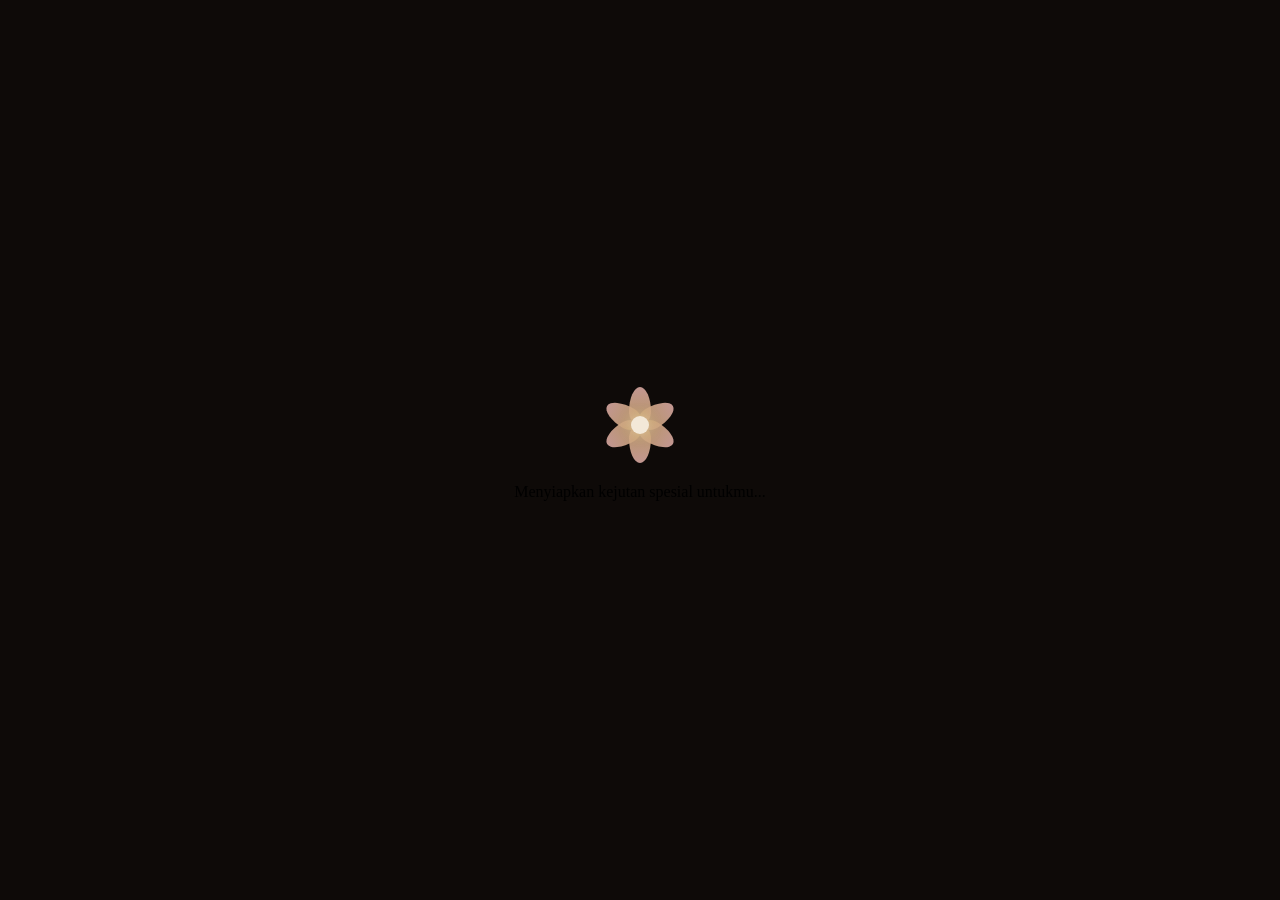
==== commit 96fcfb36: "ubah background" ====
--- a/index.html
+++ b/index.html
@@ -159,7 +159,8 @@
 
   <!-- ========== 4. SECTION CAKE (KALENDER: KUE & WISHES) ========== -->
   <section id="section-cake" class="hidden-section fixed inset-0 z-40 flex flex-col items-center justify-center px-6 cake-stage-bg overflow-hidden">
-
+    
+    <div class="cake-top-decoration"></div>
     <!-- Overlay gelap saat hold (dikontrol JS via --dim-opacity) -->
     <div id="cake-dim-overlay"></div>
 
@@ -175,8 +176,17 @@
 
     <!-- Panggung kue + lilin (jadi target tekan-tahan) -->
     <div class="cake-stage" id="hold-target">
-      <img id="cake-img" src="kue.png" alt="Kue ulang tahun" class="cake-image" />
+      <img id="cake-img" src="kue.png" alt="Kue ulang tahun" class="cake-image" draggable="false" />
+      <div class="cake-image-shield" aria-hidden="true"></div>
       <div id="cake-fallback" class="cake-fallback hidden-section" aria-hidden="true">🎂</div>
+
+      <!-- Batang lilin fisik — muncul tepat saat korek menyalakannya (lihat script.js) -->
+      <div class="candle-stick" id="candle-stick" aria-hidden="true"></div>
+
+      <!-- Korek api — muncul sesaat untuk menyalakan lilin, lalu menghilang -->
+      <div class="match-stick" id="match-stick" aria-hidden="true">
+        <span class="match-tip"></span>
+      </div>
 
       <div class="candle-wrap">
         <div id="candle-flame" class="candle-flame"></div>
--- a/style.css
+++ b/style.css
@@ -5,8 +5,29 @@
   box-sizing: border-box;
 }
 
-body {
-  -webkit-tap-highlight-color: transparent;
+/* ==========================================================
+   PERBAIKAN GLOBAL RESPONSIVE
+   ========================================================== */
+html, body {
+  margin: 0;
+  padding: 0;
+  width: 100%;
+  min-height: 100vh;
+  overflow-x: hidden; /* Mencegah horizontal scroll yang memotong layar */
+  background-color: #0E0A08; /* Fallback warna paling gelap */
+}
+
+/* Memastikan setiap section tampil penuh tanpa elemen yang terpotong */
+section {
+  min-height: 100vh;
+  width: 100%;
+  display: flex;
+  flex-direction: column;
+  align-items: center;
+  justify-content: center;
+  padding: clamp(2rem, 5vw, 4rem) 1rem;
+  box-sizing: border-box;
+  position: relative;
 }
 
 /* Sembunyikan sesi non-aktif tanpa flash of unstyled content.
@@ -322,6 +343,8 @@
     0 16px 48px rgba(0, 0, 0, 0.4),
     0 0 0 1px rgba(201, 166, 107, 0.1),
     inset 0 1px 0 rgba(255, 255, 255, 0.05);
+  background: linear-gradient(180deg, #3a1f2a 0%, #1a0d14 50%, #0E0A08 100%);
+  background-attachment: fixed;
 }
 
 .menu-icon {
@@ -420,9 +443,26 @@
    4. SECTION CAKE — STAGE, LILIN, WISHES
    ========================================================== */
 .cake-stage-bg {
-  background-color: rgba(8, 6, 5, 0.97);
-  transition: background-color 1.4s cubic-bezier(0.65, 0, 0.35, 1);
+  background: linear-gradient(180deg, #3a1f2a 0%, #1a0d14 40%, #0E0A08 100%);
+  transition: background 1.4s cubic-bezier(0.65, 0, 0.35, 1);
   position: relative;
+  /* Beri ruang ekstra di atas agar hiasan tidak menutupi kue atau teks */
+  padding-top: clamp(6rem, 15vw, 9rem) !important;
+}
+
+.cake-top-decoration {
+  position: absolute;
+  top: 0;
+  left: 0;
+  width: 100%;
+  height: clamp(80px, 20vw, 150px);
+  /* Gunakan SVG/Image pattern hiasan Anda di sini */
+  background-image: url('path/to/your/top-decoration-from-screenshot.png');
+  background-size: contain;
+  background-position: top center;
+  background-repeat: no-repeat;
+  z-index: 10;
+  pointer-events: none; /* Agar tidak menghalangi klik */
 }
 
 /* State "terang" — dipicu class .lit di #section-cake, tetap dalam
@@ -467,20 +507,72 @@
 
 .cake-stage {
   position: relative;
-  width: min(70vw, 220px);
-  aspect-ratio: 1 / 1;
+  width: min(85vw, 300px); /* Diperbesar dari 70vw/220px agar tidak terlalu sempit */
+  min-height: 200px; 
   display: flex;
   align-items: center;
   justify-content: center;
-  margin-bottom: 2rem;
+  margin: 0 auto 3rem auto;
+  --candle-base: 99.0%; /* Penyesuaian presisi posisi sumbu lilin */
 }
 
 .cake-image {
   width: 100%;
-  height: 100%;
+  height: auto; /* ikuti rasio asli gambar — tidak ada lagi letterboxing */
+  display: block;
   object-fit: contain;
   filter: brightness(0.55);
   transition: filter 1.4s ease;
+  /* Cegah menu "simpan gambar" muncul saat tekan-tahan di mobile —
+     event pointer tetap diteruskan ke .cake-stage lewat pointer-events:none,
+     jadi gesture tekan-tahan-lilin tetap berfungsi normal. */
+  pointer-events: none;
+  -webkit-touch-callout: none;
+  -webkit-user-select: none;
+  user-select: none;
+  -webkit-user-drag: none;
+  user-drag: none;
+}
+
+/* Lapisan tak terlihat DI ATAS gambar kue — semua sentuhan mendarat di sini,
+   bukan di elemen <img>. Ini yang benar-benar menghilangkan opsi "simpan
+   gambar" saat tekan-tahan di HP, karena OS tidak pernah menganggap jari
+   kamu menyentuh sebuah gambar sama sekali. pointer-events:none di atas
+   sudah membantu, tapi shield ini jadi lapisan pertahanan kedua yang pasti
+   bekerja di semua browser (termasuk Android Chrome versi lama). */
+.cake-image-shield {
+  position: absolute;
+  inset: 0;
+  z-index: 2;
+  background: transparent;
+  pointer-events: auto;
+  -webkit-touch-callout: none;
+  -webkit-user-select: none;
+  user-select: none;
+}
+
+.cake-typography-title {
+  font-family: 'Cormorant Garamond', serif;
+  font-size: clamp(2rem, 7vw, 3.5rem); /* Fluid typography: tidak akan terpotong */
+  font-weight: 600;
+  color: #F3E8D8;
+  text-align: center;
+  margin-bottom: 0.5rem;
+  line-height: 1.1;
+  text-shadow: 0 4px 12px rgba(0,0,0,0.5);
+  position: relative;
+  z-index: 5;
+}
+
+.cake-typography-subtitle {
+  font-family: 'Nunito', sans-serif;
+  font-size: clamp(0.9rem, 3vw, 1.2rem);
+  color: rgba(243, 232, 216, 0.85);
+  text-align: center;
+  letter-spacing: 0.1em;
+  margin-bottom: 2.5rem;
+  position: relative;
+  z-index: 5;
 }
 
 .cake-stage-bg.lit .cake-image {
@@ -492,6 +584,10 @@
   line-height: 1;
   filter: brightness(0.55);
   transition: filter 1.4s ease;
+  pointer-events: none;
+  -webkit-touch-callout: none;
+  -webkit-user-select: none;
+  user-select: none;
 }
 
 .cake-stage-bg.lit .cake-fallback {
@@ -591,9 +687,77 @@
   100% { transform: translateX(calc(-50% + var(--dx, 18px) * 2)) translateY(-65px) scale(2); opacity: 0; }
 }
 
+/* Batang lilin — bergaris, muncul (fade + pop) tepat saat korek menyentuhnya.
+   Posisinya mengikuti --candle-base yang didefinisikan di .cake-stage. */
+.candle-stick {
+  position: absolute;
+  bottom: var(--candle-base, 34%);
+  left: 50%;
+  width: 9px;
+  height: 30px;
+  transform: translateX(-50%) scale(0.8);
+  transform-origin: bottom center;
+  border-radius: 3px 3px 1px 1px;
+  background: repeating-linear-gradient(
+    180deg,
+    #F3E8D8 0px, #F3E8D8 6px,
+    #D6A6A0 6px, #D6A6A0 12px
+  );
+  box-shadow: 0 2px 8px rgba(0, 0, 0, 0.4);
+  opacity: 0;
+  z-index: 1;
+  transition: opacity 0.35s ease, transform 0.35s cubic-bezier(0.34, 1.56, 0.64, 1);
+}
+
+.candle-stick.visible {
+  opacity: 1;
+  transform: translateX(-50%) scale(1);
+}
+
+/* Korek api — muncul sesaat dari sudut kanan-atas, menyentuh sumbu lilin,
+   lalu memudar sebelum lilin benar-benar menyala. */
+.match-stick {
+  position: absolute;
+  bottom: calc(var(--candle-base, 34%) + 22px);
+  left: 50%;
+  width: 5px;
+  height: 32px;
+  border-radius: 2px;
+  background: linear-gradient(180deg, #E8D3A8 0%, #C9A66B 100%);
+  transform-origin: bottom center;
+  transform: translate(34px, -44px) rotate(38deg);
+  opacity: 0;
+  z-index: 3;
+  pointer-events: none;
+}
+
+.match-tip {
+  position: absolute;
+  top: -7px;
+  left: 50%;
+  transform: translateX(-50%);
+  width: 8px;
+  height: 11px;
+  border-radius: 50% 50% 40% 40%;
+  background: radial-gradient(circle at 38% 30%, #FF7A4D 0%, #C23B1E 60%, #6B1E0E 100%);
+  box-shadow: 0 0 6px 1px rgba(255, 122, 77, 0.5);
+}
+
+.match-stick.striking {
+  animation: matchStrike 0.65s cubic-bezier(0.4, 0.1, 0.4, 1) forwards;
+}
+
+@keyframes matchStrike {
+  0%   { opacity: 0; transform: translate(34px, -44px) rotate(38deg); }
+  18%  { opacity: 1; }
+  55%  { opacity: 1; transform: translate(0px, 2px) rotate(12deg); }
+  78%  { opacity: 1; transform: translate(-2px, 3px) rotate(8deg); }
+  100% { opacity: 0; transform: translate(-3px, 1px) rotate(5deg); }
+}
+
 .candle-wrap {
   position: absolute;
-  top: 6%;
+  bottom: calc(var(--candle-base, 34%) + 6px);
   left: 50%;
   transform: translateX(-50%);
   width: 64px;
@@ -787,7 +951,10 @@
   border: 1px solid rgba(214, 166, 160, 0.5);
   border-radius: 9999px;
   padding: 0.75rem 1.5rem;
-  white-space: nowrap;
+  /* white-space:nowrap dihapus — itu penyebab toast melebar sampai keluar
+     layar di HP sempit, karena teksnya dipaksa tetap satu baris. */
+  white-space: normal;
+  max-width: min(85vw, 320px);
 }
 
 /* Lapisan kelopak bunga — full screen, dipakai lagi begitu wish dipilih */
@@ -1344,8 +1511,8 @@
     42% 5%, 46% 8%, 50% 9%, 54% 8%, 58% 5%, 62% 0%,
     100% 0%, 100% 100%, 0% 100%
   );
-  padding: 2.25rem 1rem 1.25rem;
-  min-height: 140px;
+  padding: 2.25rem 1rem 2.75rem;
+  min-height: 156px;
   display: flex;
   flex-direction: column;
   justify-content: flex-start;
@@ -1397,12 +1564,12 @@
 /* Hiasan bunga cherry blossom di pojok bawah kiri — pure CSS */
 .wish-tag-flower {
   position: absolute;
-  bottom: 6px;
-  left: 6px;
-  width: 44px;
-  height: 44px;
+  bottom: 10px;
+  left: 10px;
+  width: 38px;
+  height: 38px;
   pointer-events: none;
-  opacity: 0.7;
+  opacity: 0.65;
 }
 
 /* Kelopak bunga (5 buah) */
@@ -1493,13 +1660,16 @@
 }
 
 #section-wish .wish-popup-text {
-  font-size: 1.05rem;
+  font-size: clamp(0.92rem, 3.8vw, 1.05rem);
   color: #F3E8D8;
   text-align: center;
   background: rgba(36, 29, 24, 0.85);
   border: 1px solid rgba(214, 166, 160, 0.6);
-  border-radius: 9999px;
-  padding: 1rem 2rem;
+  border-radius: 24px;
+  padding: 0.9rem 1.5rem;
+  white-space: normal;
+  width: max-content;
+  max-width: min(80vw, 300px);
   box-shadow: 0 12px 40px rgba(0, 0, 0, 0.5), 0 0 0 1px rgba(214, 166, 160, 0.2);
   /* Animasi scale-bounce */
   animation: popupBounce 0.6s cubic-bezier(0.34, 1.56, 0.64, 1) forwards;
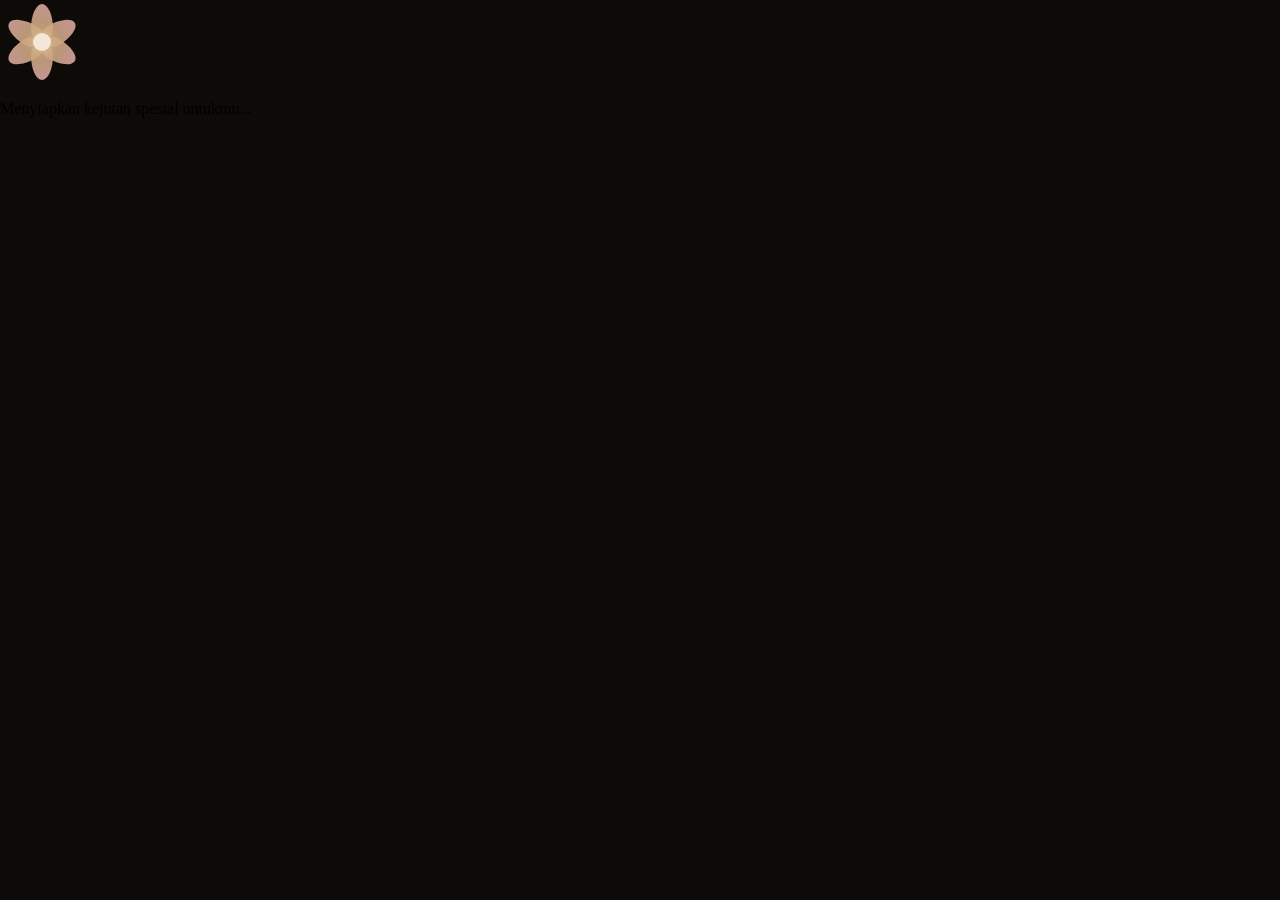
==== commit 267118b7: "update section wish" ====
--- a/index.html
+++ b/index.html
@@ -208,7 +208,7 @@
   </section>
 
   <!-- ========== 4c. SECTION WISH (PILIH PERMOHONAN) ========== -->
-  <section id="section-wish" class="hidden-section fixed inset-0 z-40 wish-bg overflow-y-auto" style="position:relative">
+  <section id="section-wish" class="hidden-section fixed inset-0 z-40 wish-bg overflow-y-auto">
 
     <button id="wish-back-btn" class="back-btn" type="button" aria-label="Kembali ke menu">
       <svg viewBox="0 0 24 24" class="w-5 h-5" fill="none" stroke="currentColor" stroke-width="2">
--- a/style.css
+++ b/style.css
@@ -17,18 +17,7 @@
   background-color: #0E0A08; /* Fallback warna paling gelap */
 }
 
-/* Memastikan setiap section tampil penuh tanpa elemen yang terpotong */
-section {
-  min-height: 100vh;
-  width: 100%;
-  display: flex;
-  flex-direction: column;
-  align-items: center;
-  justify-content: center;
-  padding: clamp(2rem, 5vw, 4rem) 1rem;
-  box-sizing: border-box;
-  position: relative;
-}
+
 
 /* Sembunyikan sesi non-aktif tanpa flash of unstyled content.
    Class ini dikontrol lewat JS: tambah/hapus 'hidden-section' */
@@ -1488,29 +1477,24 @@
 
 /* Pita di atas tag */
 .wish-tag-ribbon {
-  width: 10px;
-  height: 40px;
+  width: 14px;
+  height: 34px;
   background: linear-gradient(180deg, #F0C8C0 0%, #D4928A 50%, #F0C8C0 100%);
-  border-radius: 2px;
-  margin-bottom: -2px;
+  margin-bottom: -4px;
   position: relative;
   z-index: 1;
   box-shadow: 1px 0 3px rgba(0,0,0,0.15);
+  clip-path: polygon(0% 0%, 100% 0%, 100% 100%, 50% 72%, 0% 100%);
 }
 
 /* Kartu tag itu sendiri */
 .wish-tag-card {
   position: relative;
   width: 100%;
-  /* Latar krem kertas */
   background: linear-gradient(150deg, #FAF0DC 0%, #F5E8C8 100%);
-  border-radius: 8px 8px 8px 8px;
-  /* Takik khas tag di tengah atas */
-  clip-path: polygon(
-    0% 0%, 38% 0%,
-    42% 5%, 46% 8%, 50% 9%, 54% 8%, 58% 5%, 62% 0%,
-    100% 0%, 100% 100%, 0% 100%
-  );
+  border-radius: 14px;
+  -webkit-mask-image: radial-gradient(circle 9px at 50% 0%, transparent 98%, #000 100%);
+  mask-image: radial-gradient(circle 9px at 50% 0%, transparent 98%, #000 100%);
   padding: 2.25rem 1rem 2.75rem;
   min-height: 156px;
   display: flex;
@@ -1520,7 +1504,6 @@
   box-shadow:
     0 4px 16px rgba(0,0,0,0.35),
     inset 0 1px 0 rgba(255,255,255,0.6);
-  overflow: hidden;
   border: 1px solid rgba(210, 180, 120, 0.4);
   transition: box-shadow 0.2s ease;
 }
@@ -1535,16 +1518,14 @@
 /* Lubang cincin emas */
 .wish-tag-hole {
   position: absolute;
-  top: 7px;
+  top: 4px;
   left: 50%;
   transform: translateX(-50%);
-  width: 12px;
-  height: 12px;
+  width: 11px;
+  height: 11px;
   border-radius: 50%;
   background: radial-gradient(circle at 35% 35%, #D4A840 0%, #8B6914 60%, #5A4010 100%);
-  box-shadow:
-    0 0 0 1.5px #7A5510,
-    inset 0 1px 2px rgba(0,0,0,0.4);
+  box-shadow: 0 0 0 1.5px #7A5510, inset 0 1px 2px rgba(0,0,0,0.4);
   z-index: 2;
 }
 
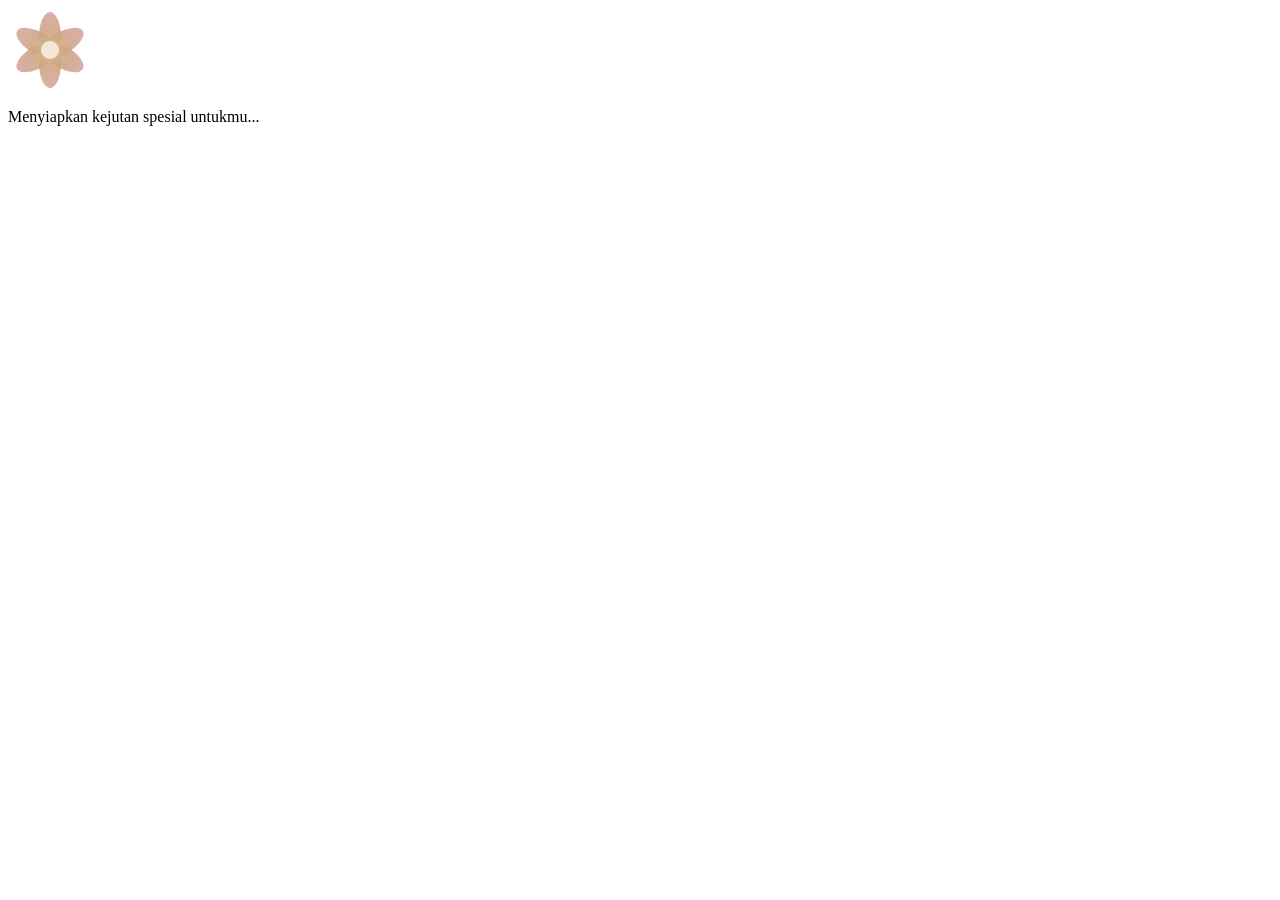
==== commit d1ad297f: "update" ====
--- a/index.html
+++ b/index.html
@@ -2,6 +2,8 @@
 <html lang="id">
 <head>
 <meta charset="UTF-8" />
+
+
 <meta name="viewport" content="width=device-width, initial-scale=1.0, maximum-scale=1" />
 <title>Kejutan Ulang Tahun</title>
 
@@ -113,56 +115,155 @@
   </section>
 
   <!-- ========== 3. HALAMAN UTAMA (MAIN MENU) ========== -->
-  <section id="main-page" class="hidden-section fixed inset-0 z-30 flex items-center justify-center px-6">
-    <div class="w-full max-w-md bg-carddark border border-gold/30 rounded-3xl shadow-2xl px-6 py-10 sm:px-10 sm:py-12 text-center">
-      <p class="uppercase tracking-[0.3em] text-xs text-sage/70 mb-2">Selamat Datang</p>
-      <h1 class="font-display text-3xl sm:text-4xl font-semibold text-cream mb-1">Untukmu, Hari Ini</h1>
-      <div class="w-16 h-px bg-gold/40 mx-auto my-6"></div>
-
-      <div class="grid grid-cols-3 gap-3 sm:gap-5">
-
-        <button data-menu="kalender" class="menu-icon group">
-          <span class="menu-icon-circle">
-            <svg viewBox="0 0 24 24" class="w-6 h-6 sm:w-7 sm:h-7" fill="none" stroke="currentColor" stroke-width="1.6">
-              <rect x="3.5" y="5" width="17" height="15" rx="2.5"/>
-              <path d="M3.5 9.5h17" stroke-linecap="round"/>
-              <path d="M8 3v3M16 3v3" stroke-linecap="round"/>
+  <!-- ========== 3. HALAMAN UTAMA (MAIN MENU - VINTAGE MIXTAPE) ========== -->
+  <section id="main-page" class="hidden-section fixed inset-0 z-30 flex items-center justify-center px-4 py-6 overflow-y-auto">
+    <div class="w-full max-w-xs sm:max-w-md bg-[#FBF6EE] text-[#4A3B32] border-2 border-[#D6A6A0]/40 rounded-3xl shadow-2xl p-5 sm:p-7 relative overflow-hidden my-auto">
+      
+      <!-- Ornamen Bunga Pastel di Sudut -->
+      <div class="absolute -top-2 -right-2 w-20 h-20 opacity-45 pointer-events-none" aria-hidden="true">
+        <svg viewBox="0 0 100 100" fill="none">
+          <path d="M50 20 C60 5, 80 5, 85 20 C90 35, 75 50, 50 50 Z" fill="#F0D0CB"/>
+          <path d="M50 50 C65 50, 80 65, 80 80 C65 95, 50 80, 50 50 Z" fill="#E2C2BD"/>
+          <path d="M50 50 C35 50, 20 65, 20 80 C35 95, 50 80, 50 50 Z" fill="#D6A6A0"/>
+          <circle cx="50" cy="50" r="5" fill="#C9A66B"/>
+        </svg>
+      </div>
+
+      <!-- Header Banner & Judul Utama -->
+      <div class="text-center mb-4 relative z-10">
+        <div class="inline-block px-3 py-1 bg-[#E8D5C8]/70 border border-[#D6A6A0]/60 rounded-full text-[10px] sm:text-xs font-semibold tracking-[0.2em] text-[#7A5C58] uppercase">
+          FOR ISMA SASKINA – FROM APIEP
+        </div>
+        <h1 class="font-['Caveat'] text-3xl sm:text-4xl font-bold text-[#A66E68] tracking-wide mt-1">
+          Songs for you
+        </h1>
+      </div>
+
+      <!-- Ilustrasi Kaset Vintage -->
+      <div class="w-full bg-[#E5D4C0] border-2 border-[#B89B86] rounded-2xl p-3 sm:p-4 mb-4 shadow-inner relative">
+        <div class="bg-[#F4ECE1] border border-[#C5B3A1] rounded-xl p-3 text-center">
+          <div class="flex justify-between items-center text-[10px] font-mono text-[#8C7363] uppercase tracking-wider mb-2 border-b border-[#DCD0C0] pb-1">
+            <span>SIDE A</span>
+            <span>NOSTALGIA MIXTAPE</span>
+            <span>STEREO</span>
+          </div>
+          
+          <!-- Jendela Reel Kaset -->
+          <div class="bg-[#3A302B] rounded-lg p-2.5 flex justify-around items-center my-1 relative overflow-hidden">
+            <div id="reel-left" class="w-9 h-9 sm:w-11 sm:h-11 rounded-full border-4 border-dashed border-[#F3E8D8]/70 bg-[#241D18] flex items-center justify-center">
+              <div class="w-3.5 h-3.5 bg-[#F3E8D8] rounded-full"></div>
+            </div>
+            <div class="h-2 w-16 sm:w-24 bg-[#5C4D43] rounded-full overflow-hidden flex items-center">
+              <div class="h-full w-2/3 bg-[#8C6D58]"></div>
+            </div>
+            <div id="reel-right" class="w-9 h-9 sm:w-11 sm:h-11 rounded-full border-4 border-dashed border-[#F3E8D8]/70 bg-[#241D18] flex items-center justify-center">
+              <div class="w-3.5 h-3.5 bg-[#F3E8D8] rounded-full"></div>
+            </div>
+          </div>
+        </div>
+      </div>
+
+      <!-- Daftar Lagu (Playlist / Tracklist Menu) -->
+      <div class="bg-[#F5ECE1] border border-[#DCCEC0] rounded-xl p-3.5 mb-3">
+        <div class="flex items-center gap-1.5 mb-2.5 border-b border-[#E2D4C4] pb-1">
+          <svg class="w-4 h-4 text-[#A66E68]" fill="none" stroke="currentColor" viewBox="0 0 24 24">
+            <path stroke-linecap="round" stroke-linejoin="round" stroke-width="2" d="M9 19V6l12-2v13M9 19c0 1.105-1.343 2-3 2s-3-.895-3-2 .895-2 3-2 3 .895 3 2zm12 0c0 1.105-1.343 2-3 2s-3-.895-3-2 .895-2 3-2 3 .895 3 2zM9 10l12-2"/>
+          </svg>
+          <span class="text-[11px] uppercase tracking-widest font-semibold text-[#8C6D58]">Tracklist Menu</span>
+        </div>
+        
+        <div class="space-y-2 text-xs sm:text-sm font-medium">
+          <!-- Track 01 -->
+          <button data-menu="kalender" data-src="assets/audio/perfect.mp3" data-title="Perfect – Ed Sheeran" class="track-btn w-full flex items-center justify-between p-2.5 bg-white/80 hover:bg-[#E8D5C8]/60 border border-[#E2D5C5] rounded-lg transition-all text-left group">
+            <div class="flex items-center gap-2.5 truncate">
+              <span class="font-mono text-xs text-[#A66E68] font-bold">01</span>
+              <span class="text-[#4A3B32] group-hover:text-[#A66E68] font-semibold truncate">Perfect – Ed Sheeran</span>
+            </div>
+            <span class="text-[10px] px-2 py-0.5 bg-[#A9B99A]/25 text-[#4E5E40] rounded-full font-sans font-bold whitespace-nowrap">Kalender</span>
+          </button>
+
+          <!-- Track 02 -->
+          <button data-menu="galeri" data-src="assets/audio/all-of-me.mp3" data-title="All of Me – John Legend" class="track-btn w-full flex items-center justify-between p-2.5 bg-white/80 hover:bg-[#E8D5C8]/60 border border-[#E2D5C5] rounded-lg transition-all text-left group">
+            <div class="flex items-center gap-2.5 truncate">
+              <span class="font-mono text-xs text-[#A66E68] font-bold">02</span>
+              <span class="text-[#4A3B32] group-hover:text-[#A66E68] font-semibold truncate">All of Me – John Legend</span>
+            </div>
+            <span class="text-[10px] px-2 py-0.5 bg-[#D6A6A0]/25 text-[#8C4A44] rounded-full font-sans font-bold whitespace-nowrap">Galeri</span>
+          </button>
+
+          <!-- Track 03 -->
+          <button data-menu="pesan" data-src="assets/audio/lover.mp3" data-title="Lover – Taylor Swift" class="track-btn w-full flex items-center justify-between p-2.5 bg-white/80 hover:bg-[#E8D5C8]/60 border border-[#E2D5C5] rounded-lg transition-all text-left group">
+            <div class="flex items-center gap-2.5 truncate">
+              <span class="font-mono text-xs text-[#A66E68] font-bold">03</span>
+              <span class="text-[#4A3B32] group-hover:text-[#A66E68] font-semibold truncate">Lover – Taylor Swift</span>
+            </div>
+            <span class="text-[10px] px-2 py-0.5 bg-[#C9A66B]/25 text-[#7A5B28] rounded-full font-sans font-bold whitespace-nowrap">Surat</span>
+          </button>
+        </div>
+      </div>
+
+      <!-- AUDIO PLAYER MINIMALIS VINTAGE -->
+      <div class="bg-[#F5ECE1] border border-[#DCCEC0] rounded-xl p-3 mb-4 shadow-inner">
+        <!-- Tag Audio HTML5 (Sediakan path awal di atribut src) -->
+        <audio id="main-audio" src="assets/audio/perfect.mp3" preload="metadata"></audio>
+
+        <!-- Informasi Lagu & Durasi -->
+        <div class="flex items-center justify-between text-xs mb-2 px-1">
+          <div class="flex items-center gap-2 truncate pr-2">
+            <span id="player-status-dot" class="w-2 h-2 rounded-full bg-[#B89B86]"></span>
+            <span id="current-track-title" class="font-semibold text-[#4A3B32] truncate">Perfect – Ed Sheeran</span>
+          </div>
+          <div class="text-[10px] font-mono text-[#8C6D58] shrink-0">
+            <span id="audio-current-time">0:00</span> / <span id="audio-duration">0:00</span>
+          </div>
+        </div>
+
+        <!-- Kontrol Play/Pause & Progress Bar -->
+        <div class="flex items-center gap-2.5">
+          <!-- Tombol Play / Pause -->
+          <button id="play-pause-btn" type="button" aria-label="Play or Pause Audio" class="w-8 h-8 rounded-full bg-[#A66E68] hover:bg-[#8C5D58] active:scale-95 text-[#FBF6EE] flex items-center justify-center shadow transition-all shrink-0">
+            <!-- Icon Play -->
+            <svg id="icon-play" class="w-4 h-4 translate-x-0.5 fill-current" viewBox="0 0 24 24">
+              <path d="M8 5v14l11-7z"/>
             </svg>
-          </span>
-          <span class="menu-label">Kalender</span>
-        </button>
-
-        <button data-menu="galeri" class="menu-icon group">
-          <span class="menu-icon-circle">
-            <svg viewBox="0 0 24 24" class="w-6 h-6 sm:w-7 sm:h-7" fill="none" stroke="currentColor" stroke-width="1.6">
-              <rect x="3.5" y="4.5" width="17" height="15" rx="2.5"/>
-              <circle cx="9" cy="10" r="1.8"/>
-              <path d="M4 17l5-5 4 4 3-3 4 4" stroke-linecap="round" stroke-linejoin="round"/>
+            <!-- Icon Pause -->
+            <svg id="icon-pause" class="w-4 h-4 fill-current hidden" viewBox="0 0 24 24">
+              <path d="M6 19h4V5H6v14zm8-14v14h4V5h-4z"/>
             </svg>
-          </span>
-          <span class="menu-label">Galeri</span>
-        </button>
-
-        <button data-menu="pesan" class="menu-icon group">
-          <span class="menu-icon-circle">
-            <svg viewBox="0 0 24 24" class="w-6 h-6 sm:w-7 sm:h-7" fill="none" stroke="currentColor" stroke-width="1.6">
-              <path d="M4 6.5h16v10.5a1 1 0 0 1-1 1H8l-4 3.5V6.5Z" stroke-linejoin="round"/>
-              <path d="M7.5 10.5h9M7.5 13.5h6" stroke-linecap="round"/>
-            </svg>
-          </span>
-          <span class="menu-label">Pesan</span>
-        </button>
-
-      </div>
+          </button>
+
+          <!-- Progress Bar Range Input -->
+          <div class="relative flex-1 flex items-center">
+            <input id="audio-progress" type="range" min="0" max="100" value="0" class="w-full h-1.5 bg-[#E2D4C4] rounded-lg appearance-none cursor-pointer accent-[#A66E68] focus:outline-none">
+          </div>
+        </div>
+      </div>
+
+      <!-- Catatan Liner Note Bergaya Tulisan Tangan -->
+      <div class="bg-[#FDFBF7] border border-[#E8DFC9] rounded-xl p-3.5 relative shadow-sm">
+        <div class="flex items-center gap-1.5 mb-1">
+          <span class="w-2 h-2 rounded-full bg-[#D6A6A0]"></span>
+          <h2 class="font-['Caveat'] text-lg font-bold text-[#8C5D58]">Liner Note:</h2>
+        </div>
+        <p class="font-['Caveat'] text-base sm:text-lg text-[#5A473D] leading-snug italic">
+          "Setiap lagu di kaset ini punya cerita tentang kita. Selamat ulang tahun ya, sayang. Semoga hari ini penuh dengan kebahagiaan!"
+        </p>
+      </div>
+
     </div>
   </section>
 
   <!-- ========== 4. SECTION CAKE (KALENDER: KUE & WISHES) ========== -->
   <section id="section-cake" class="hidden-section fixed inset-0 z-40 flex flex-col items-center justify-center px-6 cake-stage-bg overflow-hidden">
-    
-    <div class="cake-top-decoration"></div>
+
     <!-- Overlay gelap saat hold (dikontrol JS via --dim-opacity) -->
     <div id="cake-dim-overlay"></div>
+
+    <!-- Cahaya ambient hangat — menyala perlahan saat lilin dinyalakan,
+         lalu meredup mengikuti progress saat lilin ditiup (hold) -->
+    <div class="cake-ambient-glow-wrap" aria-hidden="true">
+      <div class="cake-ambient-glow"></div>
+    </div>
 
     <button id="back-to-menu-btn" class="back-btn" type="button" aria-label="Kembali ke menu">
       <svg viewBox="0 0 24 24" class="w-5 h-5" fill="none" stroke="currentColor" stroke-width="2">
@@ -188,6 +289,15 @@
         <span class="match-tip"></span>
       </div>
 
+      <!-- Hiasan kecil di atas kue — turun & memudar masuk saat lilin mulai menyala -->
+      <div class="cake-topper-decor" id="cake-topper-decor" aria-hidden="true">
+        <span class="cake-sparkle cake-sparkle-1">✦</span>
+        <span class="cake-sparkle cake-sparkle-2">✧</span>
+        <span class="cake-sparkle cake-sparkle-3">✦</span>
+        <span class="cake-sparkle cake-sparkle-4">✧</span>
+        <span class="cake-sparkle cake-sparkle-5">✦</span>
+      </div>
+
       <div class="candle-wrap">
         <div id="candle-flame" class="candle-flame"></div>
         <svg id="hold-ring" class="hold-ring" viewBox="0 0 64 64" aria-hidden="true">
@@ -200,6 +310,11 @@
     <!-- Prompt tekan & tahan / status gagal -->
     <p id="hold-hint" class="hold-hint hidden-section">👆 Tekan &amp; tahan lilinnya sampai padam</p>
 
+    <!-- Popup saat hold kurang sempurna (dilepas kepagian / lepas-lepas) -->
+    <div id="hold-fail-popup" class="hold-fail-popup" aria-hidden="true">
+      <span id="hold-fail-text"></span>
+    </div>
+
   </section>
 
   <!-- ========== 4b. SECTION BLOWN (TEKS SETELAH LILIN PADAM) ========== -->
@@ -208,7 +323,7 @@
   </section>
 
   <!-- ========== 4c. SECTION WISH (PILIH PERMOHONAN) ========== -->
-  <section id="section-wish" class="hidden-section fixed inset-0 z-40 wish-bg overflow-y-auto">
+  <section id="section-wish" class="hidden-section fixed inset-0 z-40 wish-bg overflow-y-auto" >
 
     <button id="wish-back-btn" class="back-btn" type="button" aria-label="Kembali ke menu">
       <svg viewBox="0 0 24 24" class="w-5 h-5" fill="none" stroke="currentColor" stroke-width="2">
@@ -369,6 +484,28 @@
     </div>
   </div>
 
+  <div id="next-action-modal" class="hidden-section fixed inset-0 z-[60] flex items-center justify-center p-4">
+    <div class="absolute inset-0 bg-[#0E0A08]/40 backdrop-blur-sm transition-opacity duration-300 opacity-0" id="next-action-backdrop"></div>
+    
+    <div class="relative bg-[#FBF6EE] border-2 border-[#D6A6A0]/60 rounded-3xl p-6 sm:p-8 max-w-xs w-full shadow-[0_10px_40px_rgba(0,0,0,0.5)] text-center transform transition-all duration-300 scale-90 opacity-0" id="next-action-card">
+      <div class="mx-auto mb-3 w-12 h-12 flex items-center justify-center bg-[#D6A6A0]/20 rounded-full">
+        <svg class="w-6 h-6 text-[#A66E68]" fill="none" stroke="currentColor" viewBox="0 0 24 24">
+          <path stroke-linecap="round" stroke-linejoin="round" stroke-width="2" d="M9 19V6l12-2v13M9 19c0 1.105-1.343 2-3 2s-3-.895-3-2 .895-2 3-2 3 .895 3 2z"/>
+        </svg>
+      </div>
+      <h3 class="font-['Caveat'] text-2xl sm:text-3xl font-bold text-[#A66E68] mb-2">Lagu Diputar</h3>
+      <p class="font-body text-[#5A473D] text-sm mb-6 leading-relaxed">nikmatin lagunya sebentar, pilih lagu lain, atau langsung lanjut ke kejutannya?</p>
+      
+      <div class="flex flex-col gap-3">
+        <button id="btn-lanjut-kue" class="w-full bg-gradient-to-r from-[#D6A6A0] to-[#C9A66B] text-[#241D18] font-bold py-3 rounded-xl shadow-lg transform transition hover:-translate-y-1 hover:shadow-xl active:scale-95">
+          lanjut aja sayangg
+        </button>
+        <button id="btn-pilih-lagu" class="w-full bg-transparent border border-[#D6A6A0] text-[#A66E68] font-bold py-3 rounded-xl transform transition hover:bg-[#D6A6A0]/10 active:scale-95">
+          pilih lagu lagi dehh
+        </button>
+      </div>
+    </div>
+  </div>
   <!-- Overlay transisi antar scene (hitam fade in/out) -->
   <div id="scene-transition"></div>
 
--- a/style.css
+++ b/style.css
@@ -5,19 +5,9 @@
   box-sizing: border-box;
 }
 
-/* ==========================================================
-   PERBAIKAN GLOBAL RESPONSIVE
-   ========================================================== */
-html, body {
-  margin: 0;
-  padding: 0;
-  width: 100%;
-  min-height: 100vh;
-  overflow-x: hidden; /* Mencegah horizontal scroll yang memotong layar */
-  background-color: #0E0A08; /* Fallback warna paling gelap */
-}
-
-
+body {
+  -webkit-tap-highlight-color: transparent;
+}
 
 /* Sembunyikan sesi non-aktif tanpa flash of unstyled content.
    Class ini dikontrol lewat JS: tambah/hapus 'hidden-section' */
@@ -332,8 +322,6 @@
     0 16px 48px rgba(0, 0, 0, 0.4),
     0 0 0 1px rgba(201, 166, 107, 0.1),
     inset 0 1px 0 rgba(255, 255, 255, 0.05);
-  background: linear-gradient(180deg, #3a1f2a 0%, #1a0d14 50%, #0E0A08 100%);
-  background-attachment: fixed;
 }
 
 .menu-icon {
@@ -435,23 +423,6 @@
   background: linear-gradient(180deg, #3a1f2a 0%, #1a0d14 40%, #0E0A08 100%);
   transition: background 1.4s cubic-bezier(0.65, 0, 0.35, 1);
   position: relative;
-  /* Beri ruang ekstra di atas agar hiasan tidak menutupi kue atau teks */
-  padding-top: clamp(6rem, 15vw, 9rem) !important;
-}
-
-.cake-top-decoration {
-  position: absolute;
-  top: 0;
-  left: 0;
-  width: 100%;
-  height: clamp(80px, 20vw, 150px);
-  /* Gunakan SVG/Image pattern hiasan Anda di sini */
-  background-image: url('path/to/your/top-decoration-from-screenshot.png');
-  background-size: contain;
-  background-position: top center;
-  background-repeat: no-repeat;
-  z-index: 10;
-  pointer-events: none; /* Agar tidak menghalangi klik */
 }
 
 /* State "terang" — dipicu class .lit di #section-cake, tetap dalam
@@ -496,13 +467,38 @@
 
 .cake-stage {
   position: relative;
-  width: min(85vw, 300px); /* Diperbesar dari 70vw/220px agar tidak terlalu sempit */
-  min-height: 200px; 
+  width: min(70vw, 220px);
+  /* PENTING: aspect-ratio:1/1 sengaja dihapus. Kalau kue.png kamu bukan
+     persegi (kebanyakan gambar kue memang tidak persegi), memaksa kotak 1:1
+     di sini membuat object-fit:contain menyisakan ruang kosong di atas/bawah
+     gambar — itu penyebab utama lilin terlihat "mengambang" jauh dari kue,
+     karena --candle-base dihitung dari tinggi KOTAK, bukan tinggi gambar
+     yang sebenarnya. Sekarang tinggi panggung mengikuti rasio asli gambar
+     (lihat height:auto di .cake-image), jadi tidak ada ruang kosong sama sekali. */
+  min-height: 160px; /* jaga-jaga saat kue.png gagal dimuat & fallback emoji tampil */
   display: flex;
   align-items: center;
   justify-content: center;
-  margin: 0 auto 3rem auto;
-  --candle-base: 99.0%; /* Penyesuaian presisi posisi sumbu lilin */
+  margin-top: 1.75rem; /* ruang untuk hiasan sparkle di atas kue */
+  margin-bottom: 2rem;
+  /* ==========================================================
+     SATU ANGKA INI yang menentukan tinggi lilin di atas kue.
+     Diukur dari DASAR gambar kue (0% = paling bawah, 100% = paling atas).
+     Kalau lilin belum pas duduk di permukaan kue kamu, naikkan/turunkan
+     angka ini sampai pas — semua elemen lilin (batang, api, korek) ikut
+     bergerak bersama. Buka halaman dengan ?calibrate=1 di URL untuk alat
+     bantu geser-lihat-langsung (lihat akhir script.js).
+     ========================================================== */
+  --candle-base: 99.0%;
+}
+
+/* Kue sedikit lebih kecil di HP supaya hiasan atas + lilin tidak terasa
+   sempit/berdempetan dengan judul di atasnya */
+@media (max-width: 480px) {
+  .cake-stage {
+    width: min(58vw, 190px);
+    margin-top: 2.25rem;
+  }
 }
 
 .cake-image {
@@ -540,30 +536,6 @@
   user-select: none;
 }
 
-.cake-typography-title {
-  font-family: 'Cormorant Garamond', serif;
-  font-size: clamp(2rem, 7vw, 3.5rem); /* Fluid typography: tidak akan terpotong */
-  font-weight: 600;
-  color: #F3E8D8;
-  text-align: center;
-  margin-bottom: 0.5rem;
-  line-height: 1.1;
-  text-shadow: 0 4px 12px rgba(0,0,0,0.5);
-  position: relative;
-  z-index: 5;
-}
-
-.cake-typography-subtitle {
-  font-family: 'Nunito', sans-serif;
-  font-size: clamp(0.9rem, 3vw, 1.2rem);
-  color: rgba(243, 232, 216, 0.85);
-  text-align: center;
-  letter-spacing: 0.1em;
-  margin-bottom: 2.5rem;
-  position: relative;
-  z-index: 5;
-}
-
 .cake-stage-bg.lit .cake-image {
   filter: brightness(1);
 }
@@ -744,6 +716,53 @@
   100% { opacity: 0; transform: translate(-3px, 1px) rotate(5deg); }
 }
 
+@keyframes sparkleDrop {
+  0%   { opacity: 0; transform: translateY(-22px) scale(0.5); }
+  60%  { opacity: 1; transform: translateY(2px) scale(1.08); }
+  100% { opacity: 1; transform: translateY(0) scale(1); }
+}
+
+@keyframes sparkleTwinkle {
+  0%, 100% { opacity: 1; }
+  50%      { opacity: 0.5; }
+}
+
+/* Hiasan kecil di atas kue — diam & tak terlihat sampai lilin menyala,
+   lalu turun+memudar masuk satu per satu (staggered), lanjut berkedip pelan */
+.cake-topper-decor {
+  position: absolute;
+  top: 0;
+  left: 0;
+  width: 100%;
+  height: 42%;
+  pointer-events: none;
+  z-index: 4;
+}
+
+.cake-sparkle {
+  position: absolute;
+  color: #F0D28A;
+  text-shadow: 0 0 6px rgba(240, 210, 138, 0.8);
+  opacity: 0;
+}
+
+.cake-sparkle-1 { left: 10%; top: 58%; font-size: 0.75rem; }
+.cake-sparkle-2 { left: 28%; top: 12%; font-size: 1.05rem; }
+.cake-sparkle-3 { left: 47%; top: 0%;  font-size: 0.7rem;  }
+.cake-sparkle-4 { left: 66%; top: 16%; font-size: 1rem;    }
+.cake-sparkle-5 { left: 85%; top: 52%; font-size: 0.75rem; }
+
+.cake-stage-bg.lit .cake-sparkle {
+  animation:
+    sparkleDrop 0.7s cubic-bezier(0.34, 1.56, 0.64, 1) forwards,
+    sparkleTwinkle 2.6s ease-in-out infinite;
+}
+.cake-stage-bg.lit .cake-sparkle-1 { animation-delay: 0.05s, 0.75s; }
+.cake-stage-bg.lit .cake-sparkle-2 { animation-delay: 0.20s, 0.90s; }
+.cake-stage-bg.lit .cake-sparkle-3 { animation-delay: 0.35s, 1.05s; }
+.cake-stage-bg.lit .cake-sparkle-4 { animation-delay: 0.50s, 1.20s; }
+.cake-stage-bg.lit .cake-sparkle-5 { animation-delay: 0.65s, 1.35s; }
+
 .candle-wrap {
   position: absolute;
   bottom: calc(var(--candle-base, 34%) + 6px);
@@ -771,6 +790,37 @@
   opacity: var(--dim-opacity, 0);
   pointer-events: none;
   z-index: 2;
+  transition: opacity 0.1s linear;
+}
+
+/* Cahaya hangat ambient — wrapper luar mengatur transisi "menyala" yang
+   lambat & dramatis saat lilin baru dinyalakan (class .lit). */
+.cake-ambient-glow-wrap {
+  position: absolute;
+  inset: -25% -10%;
+  z-index: 0;
+  opacity: 0;
+  pointer-events: none;
+  transition: opacity 1.4s cubic-bezier(0.65, 0, 0.35, 1);
+}
+
+.cake-stage-bg.lit .cake-ambient-glow-wrap {
+  opacity: 1;
+}
+
+/* Lapisan dalam ini yang meredup real-time mengikuti --hold-progress —
+   dibuat instan (bukan ikut transisi 1.4s wrapper luar) supaya cahaya
+   pas mengikuti tiupan/hold jari, bukan lag di belakangnya. */
+.cake-ambient-glow {
+  width: 100%;
+  height: 100%;
+  background: radial-gradient(
+    circle at 50% 32%,
+    rgba(255, 196, 120, 0.4) 0%,
+    rgba(214, 166, 160, 0.16) 42%,
+    transparent 72%
+  );
+  opacity: calc(1 - var(--hold-progress, 0));
   transition: opacity 0.1s linear;
 }
 
@@ -806,17 +856,57 @@
 }
 
 .hold-hint {
-  margin-top: 1.5rem;
+  /* position:absolute supaya elemen ini lepas dari flex flow #section-cake.
+     Sebelumnya ini elemen flex biasa (margin-top saja) — begitu textnya
+     muncul/hidden-section dilepas, tinggi kontennya ikut berubah, dan karena
+     parent-nya justify-content:center, seluruh isi (termasuk kue) ikut
+     bergeser untuk tetap center. Dengan absolute, hold-hint jadi lapisan
+     independen yang tidak pernah mempengaruhi posisi kue lagi. */
+  position: absolute;
+  left: 50%;
+  bottom: clamp(2.5rem, 9vh, 4.5rem);
+  transform: translateX(-50%);
+  width: 88%;
+  max-width: 320px;
   font-size: 0.9rem;
   color: rgba(243, 232, 216, 0.8);
   text-align: center;
   transition: color 0.2s ease;
-  position: relative;
   z-index: 3; /* di atas overlay dim */
 }
 
 .hold-hint.warning {
   color: #D6A6A0;
+}
+
+/* Popup terpisah saat hold dilepas kepagian / lepas-lepas — tidak menimpa
+   teks hold-hint di atasnya, muncul sendiri beberapa detik lalu hilang.
+   Teksnya bervariasi tiap kali muncul (lihat HOLD_FAIL_MESSAGES di script.js) */
+.hold-fail-popup {
+  position: absolute;
+  left: 50%;
+  bottom: clamp(1rem, 4vh, 2rem);
+  transform: translateX(-50%) translateY(8px);
+  background: rgba(36, 29, 24, 0.92);
+  border: 1px solid rgba(214, 166, 160, 0.5);
+  color: #F3E8D8;
+  font-size: 0.85rem;
+  padding: 0.65rem 1.25rem;
+  border-radius: 9999px;
+  white-space: normal;
+  width: max-content;
+  max-width: min(85vw, 300px);
+  text-align: center;
+  z-index: 4;
+  opacity: 0;
+  pointer-events: none;
+  box-shadow: 0 8px 24px rgba(0, 0, 0, 0.4);
+  transition: opacity 0.25s ease, transform 0.25s cubic-bezier(0.34, 1.56, 0.64, 1);
+}
+
+.hold-fail-popup.show {
+  opacity: 1;
+  transform: translateX(-50%) translateY(0);
 }
 
 .blown-text {
@@ -1484,6 +1574,7 @@
   position: relative;
   z-index: 1;
   box-shadow: 1px 0 3px rgba(0,0,0,0.15);
+  /* Bentuk dua ujung pita bercabang di bawah, bukan batang lurus */
   clip-path: polygon(0% 0%, 100% 0%, 100% 100%, 50% 72%, 0% 100%);
 }
 
@@ -1493,6 +1584,10 @@
   width: 100%;
   background: linear-gradient(150deg, #FAF0DC 0%, #F5E8C8 100%);
   border-radius: 14px;
+  /* Notch di tengah atas dibuat lewat mask (bukan clip-path polygon),
+     supaya border-radius di sudut-sudut kartu tetap berlaku. clip-path
+     polygon menghasilkan sudut lancip karena polygon selalu garis lurus
+     dan menimpa border-radius sepenuhnya — itu sebab kartu tampil kotak. */
   -webkit-mask-image: radial-gradient(circle 9px at 50% 0%, transparent 98%, #000 100%);
   mask-image: radial-gradient(circle 9px at 50% 0%, transparent 98%, #000 100%);
   padding: 2.25rem 1rem 2.75rem;
@@ -1525,7 +1620,9 @@
   height: 11px;
   border-radius: 50%;
   background: radial-gradient(circle at 35% 35%, #D4A840 0%, #8B6914 60%, #5A4010 100%);
-  box-shadow: 0 0 0 1.5px #7A5510, inset 0 1px 2px rgba(0,0,0,0.4);
+  box-shadow:
+    0 0 0 1.5px #7A5510,
+    inset 0 1px 2px rgba(0,0,0,0.4);
   z-index: 2;
 }
 
@@ -2252,4 +2349,26 @@
   opacity: 0;
   transform-origin: center bottom; /* Sumbu rotasi di bawah memberi efek menempel pada permukaan */
   animation: closingCardPlace 0.8s cubic-bezier(0.34, 1.56, 0.64, 1) forwards;
+}
+
+/* ==========================================================
+   ANIMASI TOAST / MODAL LAGU
+   ========================================================== */
+.modal-enter-active #next-action-backdrop {
+  opacity: 1;
+}
+
+.modal-enter-active #next-action-card {
+  animation: popBounce 0.5s cubic-bezier(0.34, 1.56, 0.64, 1) forwards;
+}
+
+@keyframes popBounce {
+  0% { transform: scale(0.8); opacity: 0; }
+  100% { transform: scale(1); opacity: 1; }
+}
+
+/* Blur untuk container main menu */
+.menu-blur {
+  filter: blur(5px) brightness(0.8);
+  pointer-events: none;
 }
